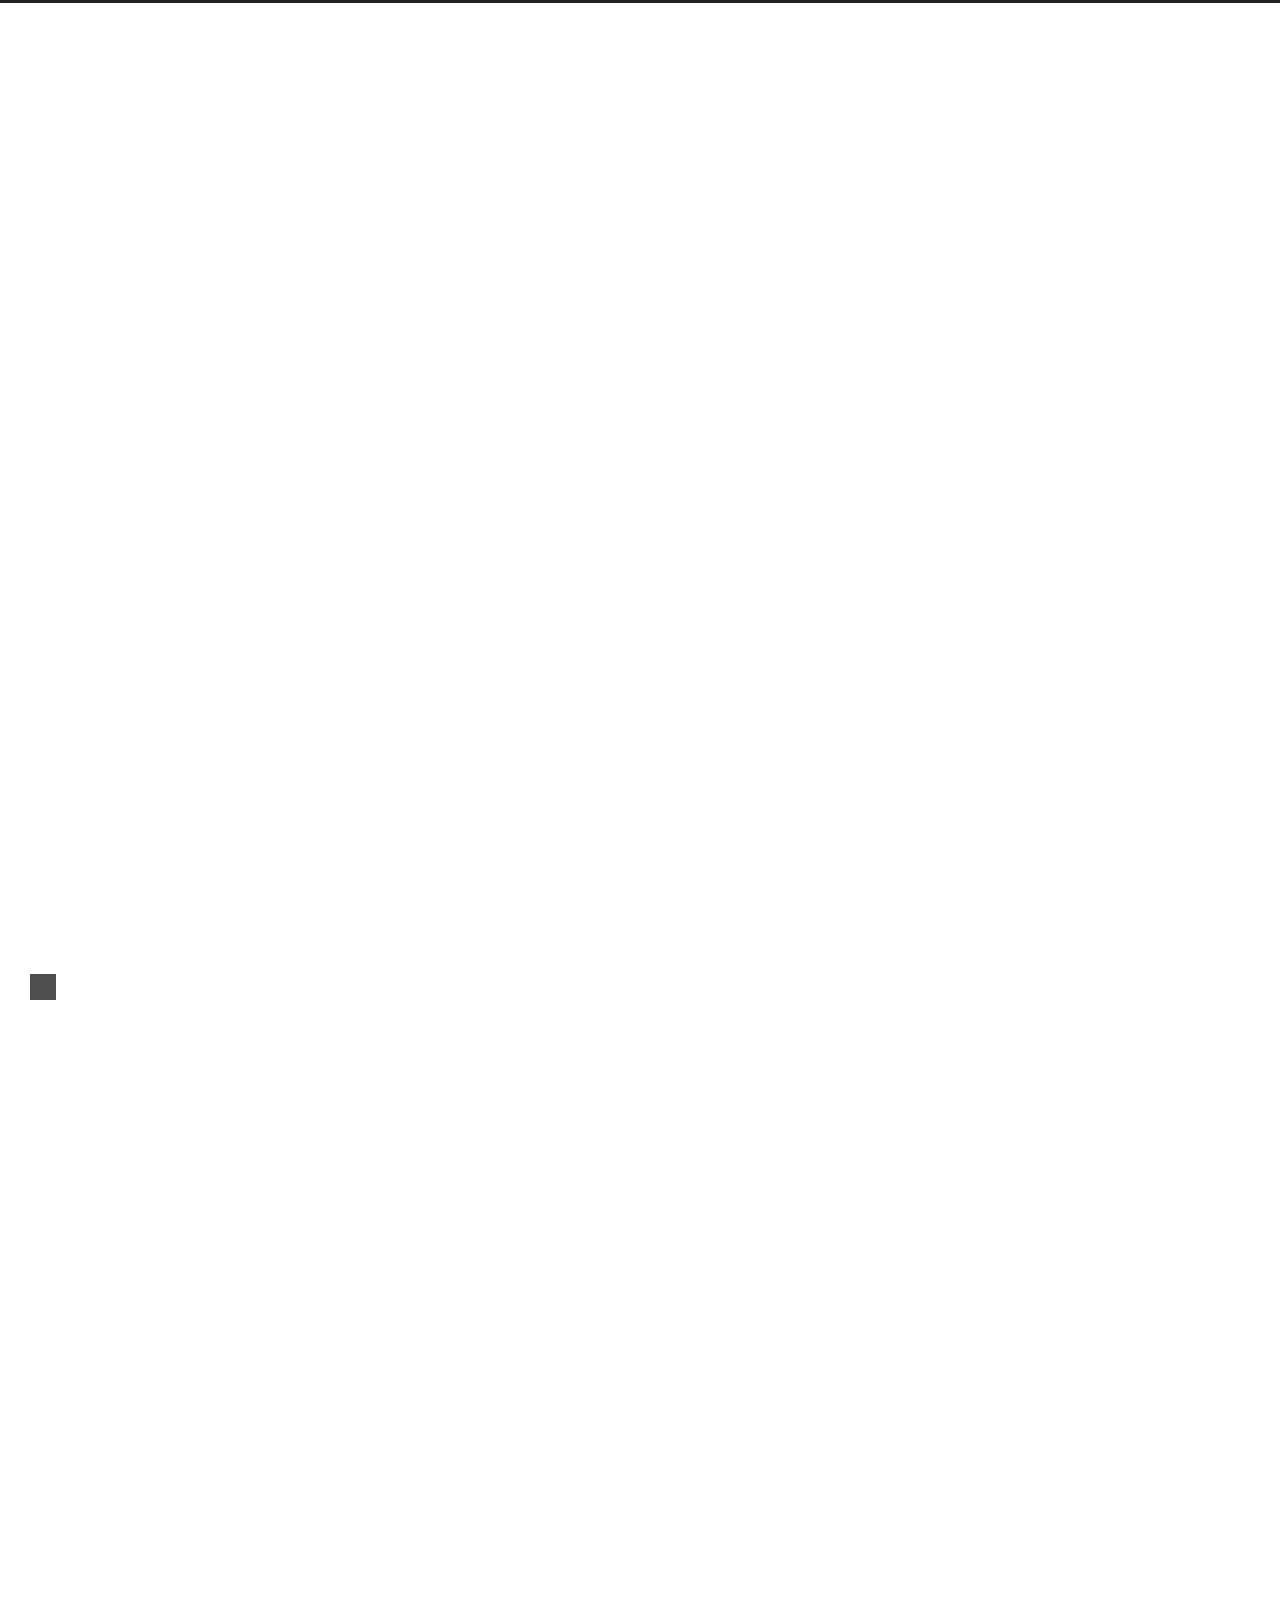
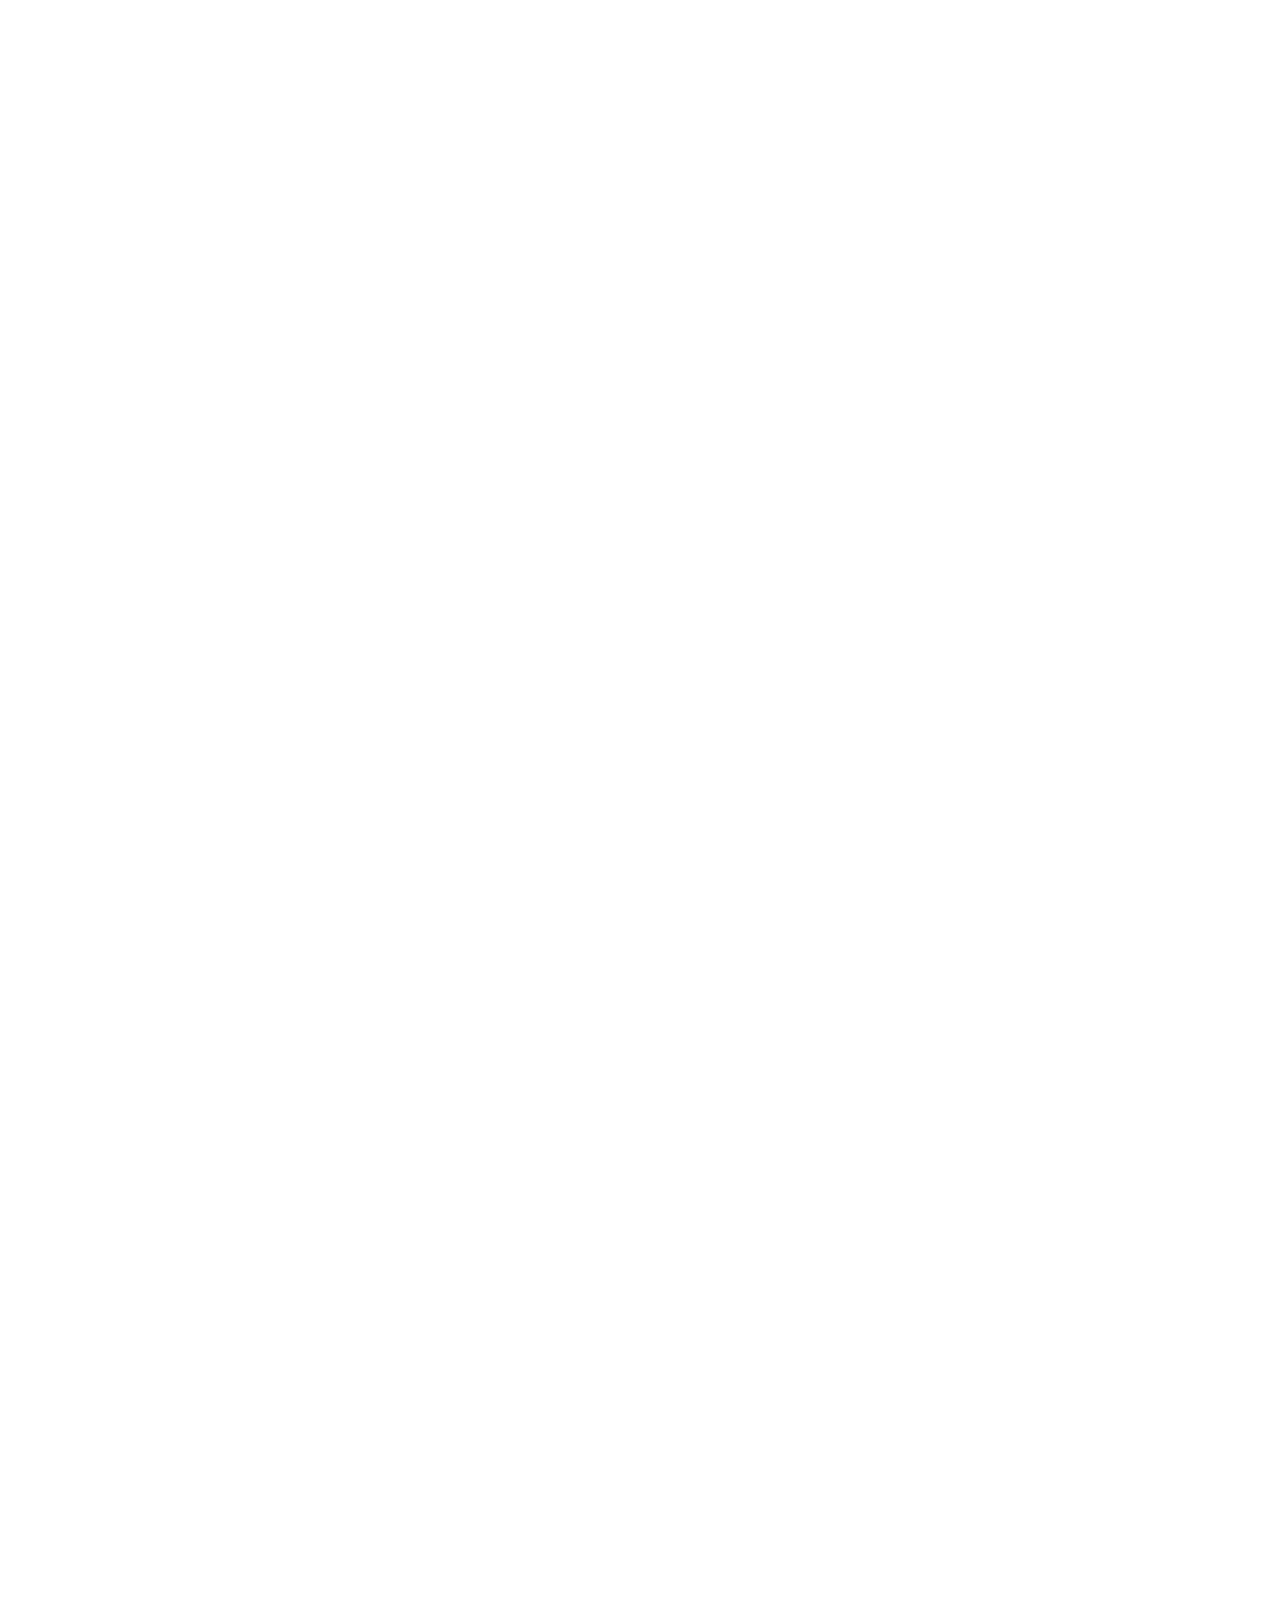
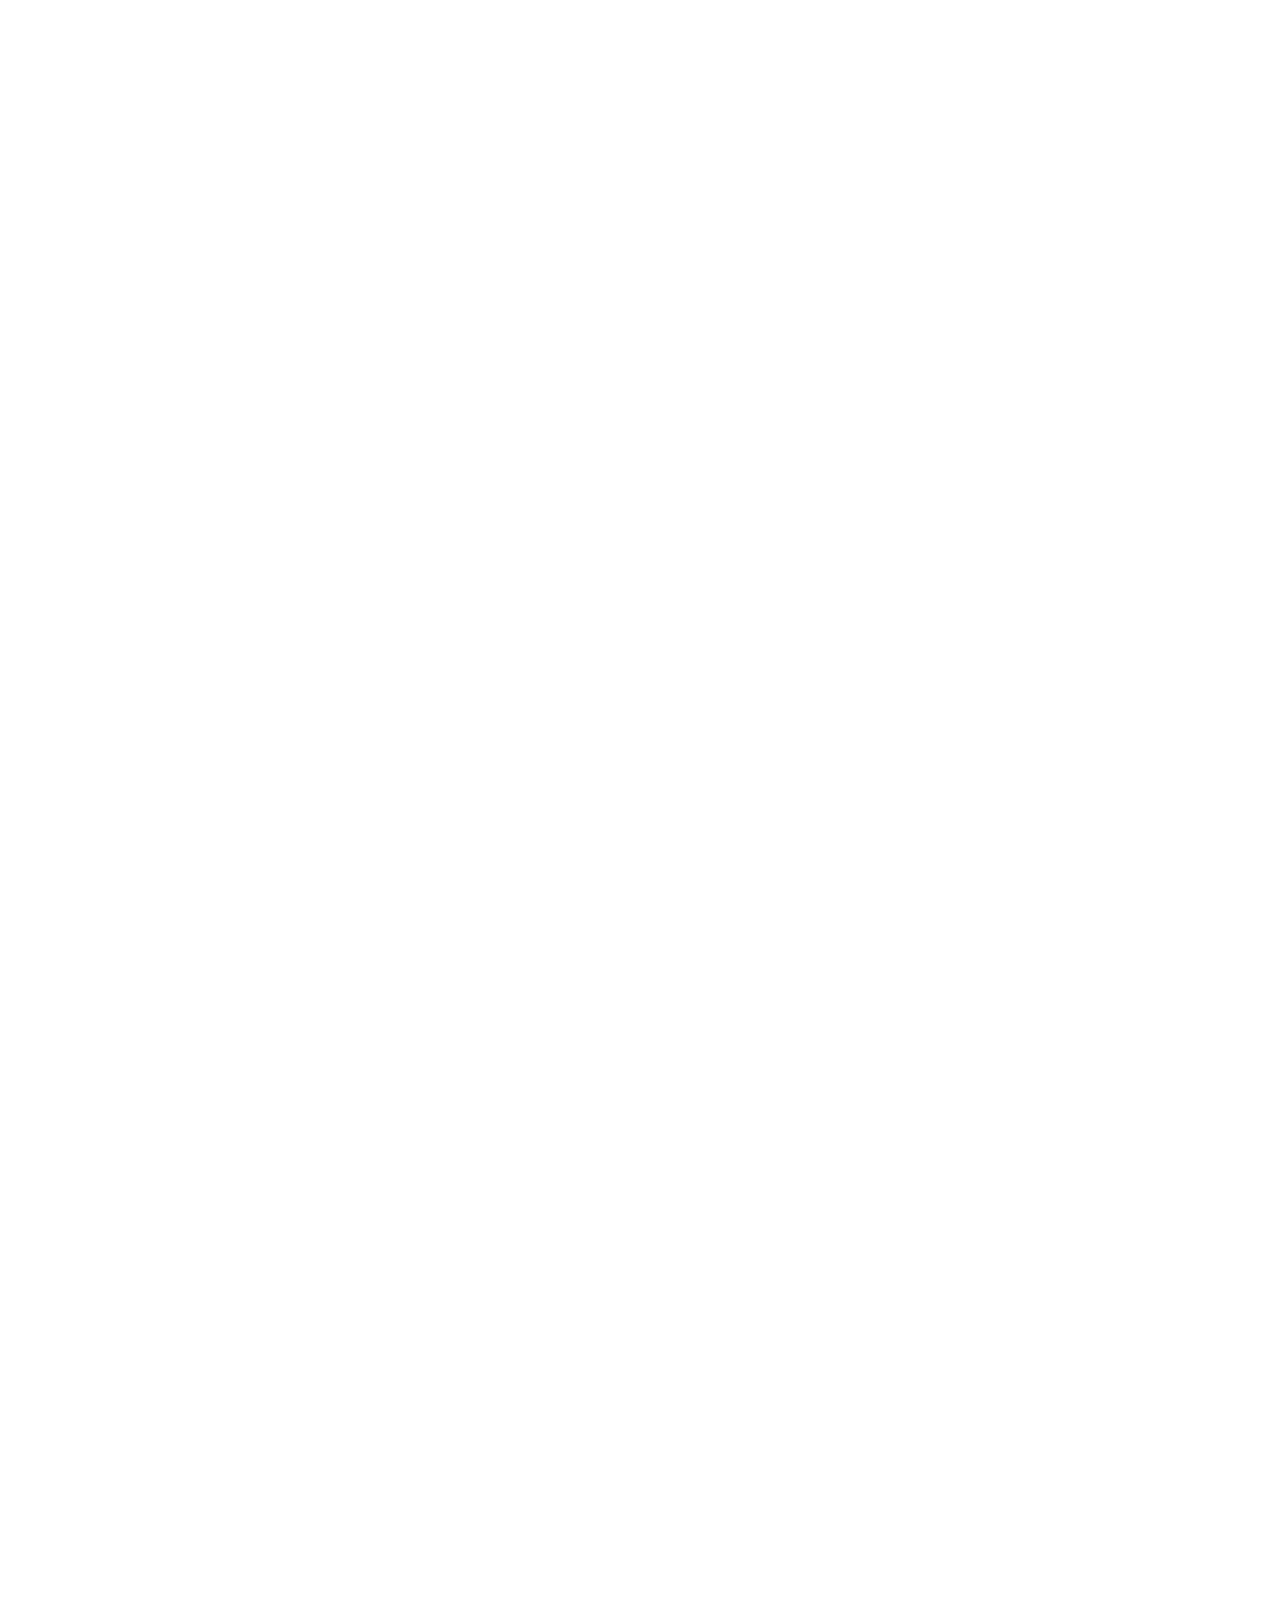
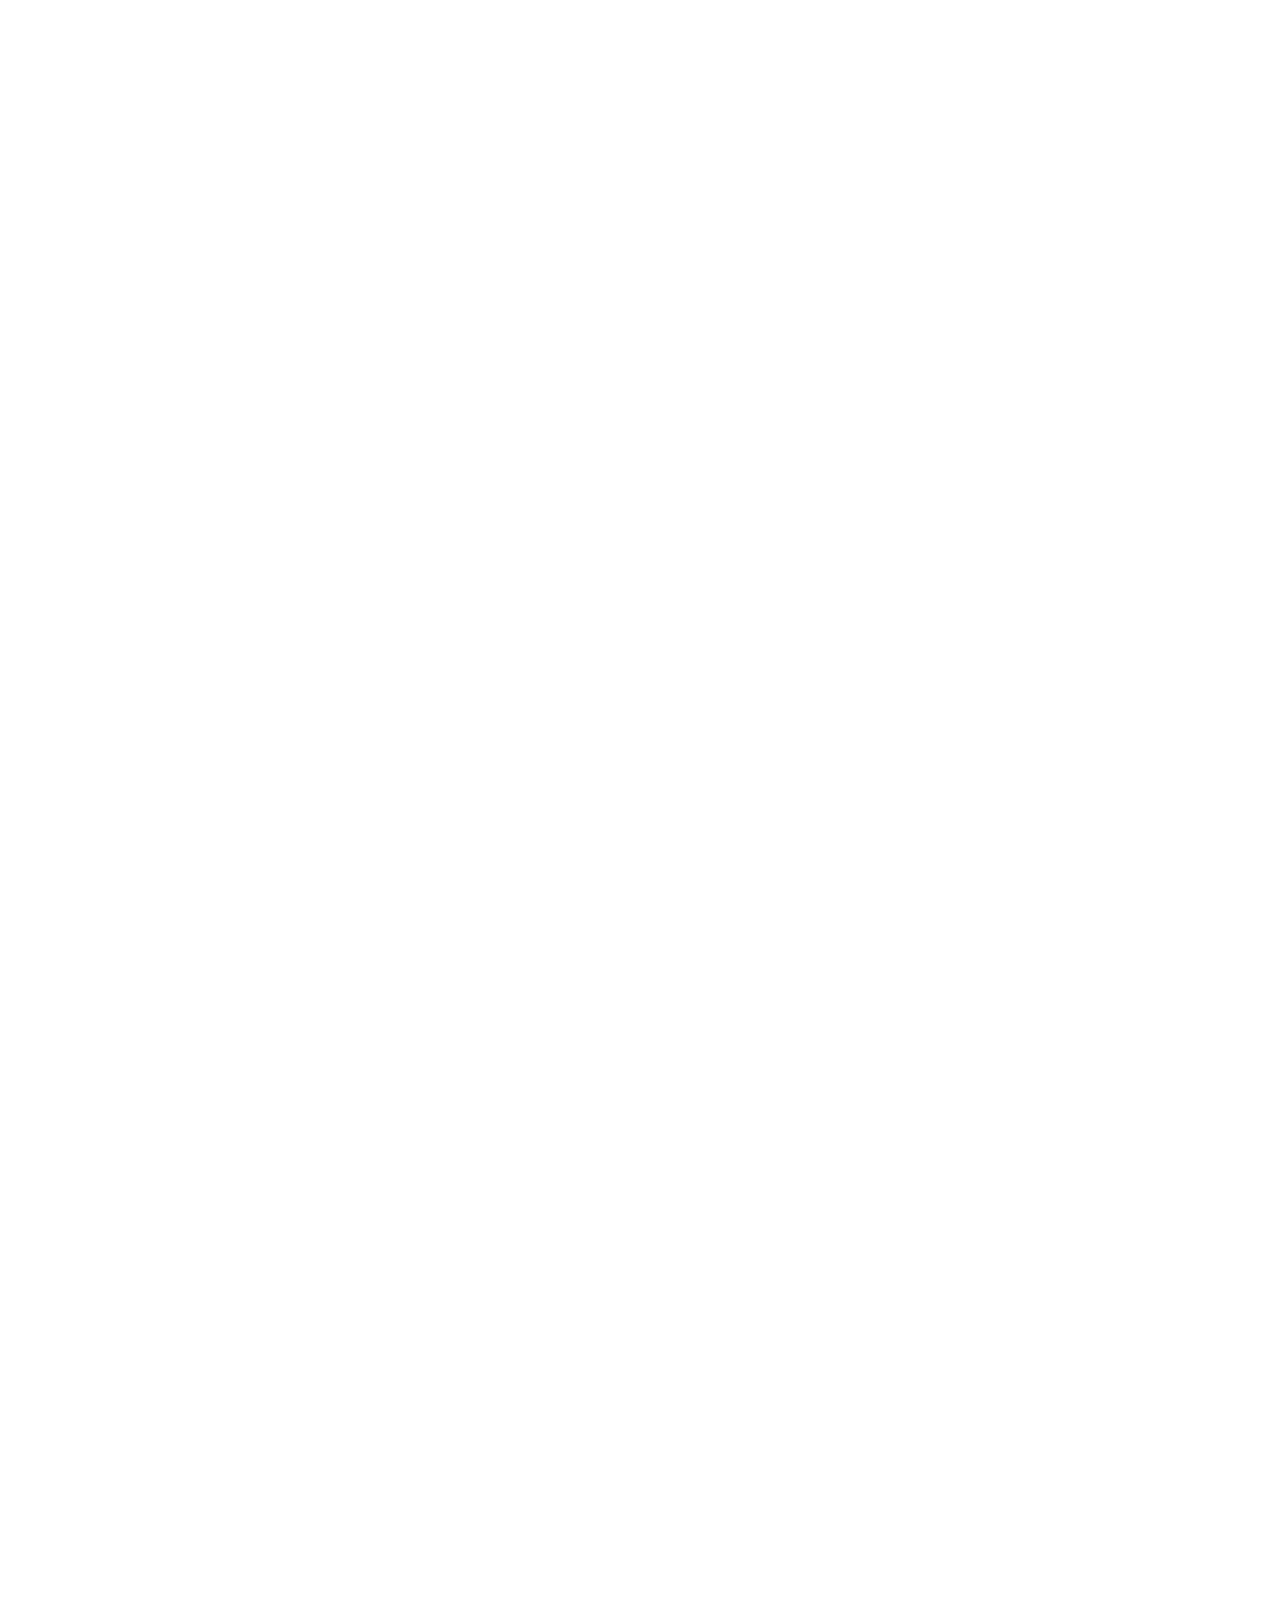
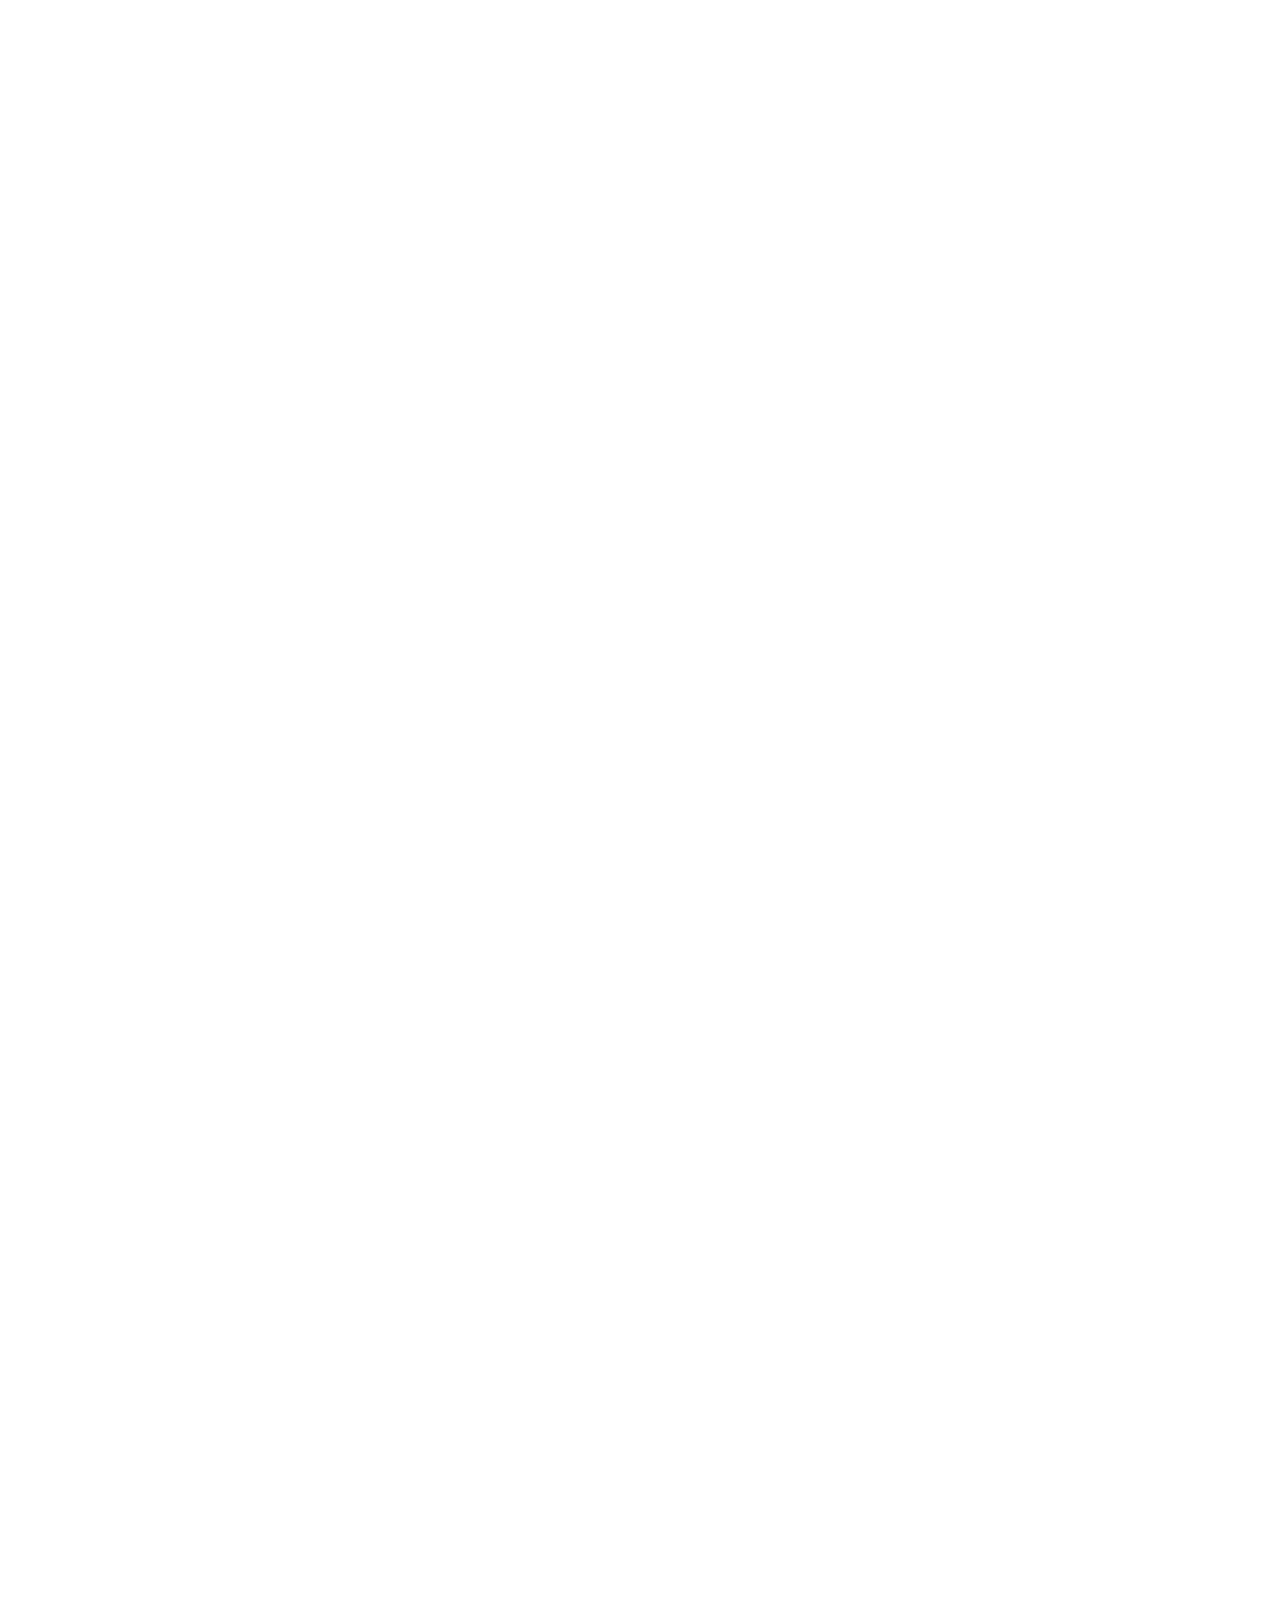
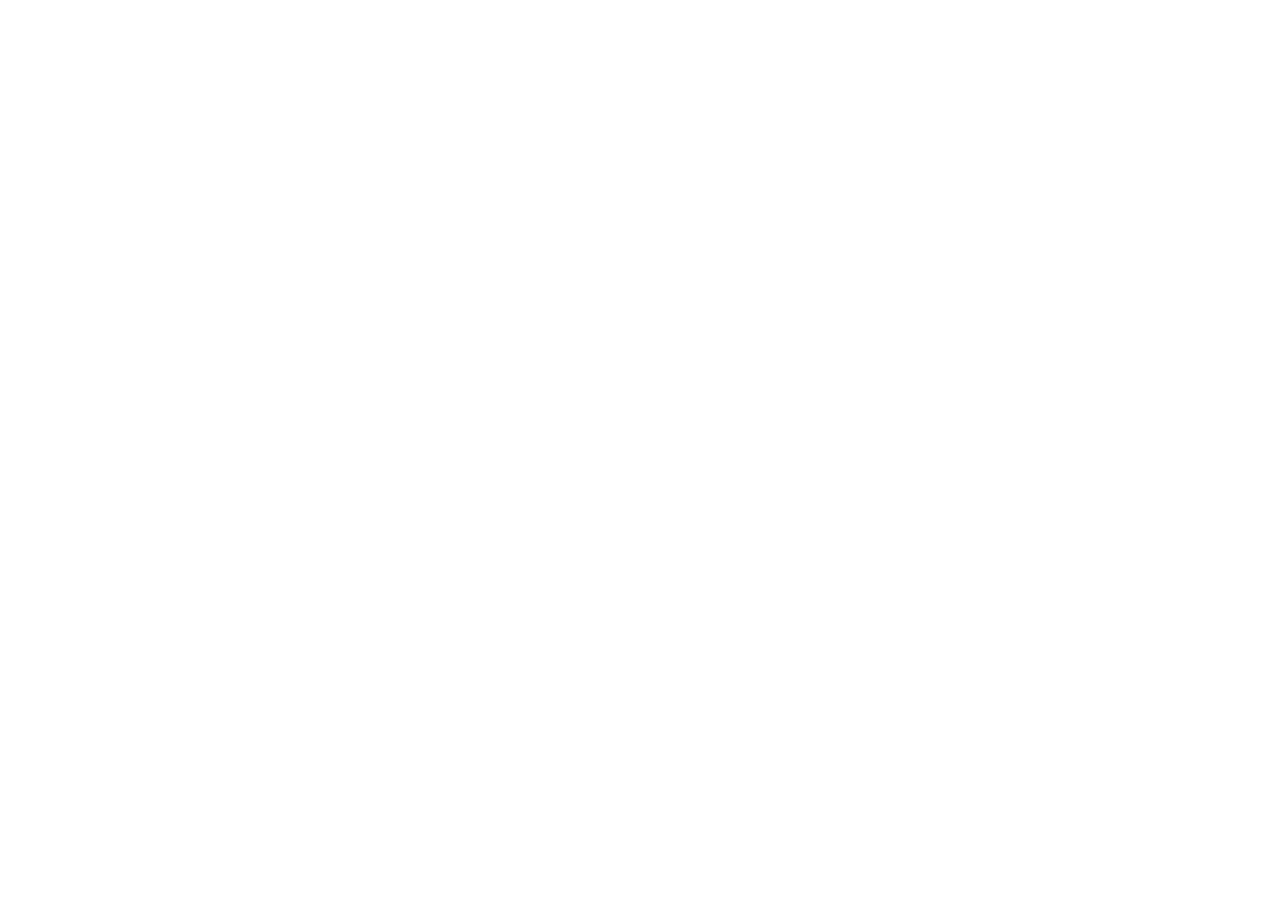
==== index.html @ 5ae8cd8f "Site updated: 2023-08-25 14:01:13" ====
<!DOCTYPE html>
<html lang="en">
<head>
  <meta charset="UTF-8">
<meta name="viewport" content="width=device-width">
<meta name="theme-color" content="#222"><meta name="generator" content="Hexo 6.3.0">

  <link rel="apple-touch-icon" sizes="180x180" href="/images/apple-touch-icon-next.png">
  <link rel="icon" type="image/png" sizes="32x32" href="/images/favicon-32x32-next.png">
  <link rel="icon" type="image/png" sizes="16x16" href="/images/favicon-16x16-next.png">
  <link rel="mask-icon" href="/images/logo.svg" color="#222">

<link rel="stylesheet" href="/css/main.css">



<link rel="stylesheet" href="https://cdnjs.cloudflare.com/ajax/libs/font-awesome/6.4.0/css/all.min.css" integrity="sha256-HtsXJanqjKTc8vVQjO4YMhiqFoXkfBsjBWcX91T1jr8=" crossorigin="anonymous">
  <link rel="stylesheet" href="https://cdnjs.cloudflare.com/ajax/libs/animate.css/3.1.1/animate.min.css" integrity="sha256-PR7ttpcvz8qrF57fur/yAx1qXMFJeJFiA6pSzWi0OIE=" crossorigin="anonymous">

<script class="next-config" data-name="main" type="application/json">{"hostname":"example.com","root":"/","images":"/images","scheme":"Gemini","darkmode":false,"version":"8.18.0","exturl":false,"sidebar":{"position":"left","Pisces | Gemini":240,"display":"always","padding":18,"offset":12},"copycode":{"enable":false,"style":null},"fold":{"enable":false,"height":500},"bookmark":{"enable":false,"color":"#222","save":"auto"},"mediumzoom":false,"lazyload":false,"pangu":false,"comments":{"style":"tabs","active":null,"storage":true,"lazyload":false,"nav":null},"stickytabs":false,"motion":{"enable":true,"async":false,"transition":{"menu_item":"fadeInDown","post_block":"fadeIn","post_header":"fadeInDown","post_body":"fadeInDown","coll_header":"fadeInLeft","sidebar":"fadeInUp"}},"prism":false,"i18n":{"placeholder":"Searching...","empty":"We didn't find any results for the search: ${query}","hits_time":"${hits} results found in ${time} ms","hits":"${hits} results found"}}</script><script src="/js/config.js"></script>

    <meta property="og:type" content="website">
<meta property="og:title" content="Hexo">
<meta property="og:url" content="http://example.com/index.html">
<meta property="og:site_name" content="Hexo">
<meta property="og:locale" content="en_US">
<meta property="article:author" content="John Doe">
<meta name="twitter:card" content="summary">


<link rel="canonical" href="http://example.com/">



<script class="next-config" data-name="page" type="application/json">{"sidebar":"","isHome":true,"isPost":false,"lang":"en","comments":"","permalink":"","path":"index.html","title":""}</script>

<script class="next-config" data-name="calendar" type="application/json">""</script>
<title>Hexo</title>
  








  <noscript>
    <link rel="stylesheet" href="/css/noscript.css">
  </noscript>
</head>

<body itemscope itemtype="http://schema.org/WebPage" class="use-motion">
  <div class="headband"></div>

  <main class="main">
    <div class="column">
      <header class="header" itemscope itemtype="http://schema.org/WPHeader"><div class="site-brand-container">
  <div class="site-nav-toggle">
    <div class="toggle" aria-label="Toggle navigation bar" role="button">
        <span class="toggle-line"></span>
        <span class="toggle-line"></span>
        <span class="toggle-line"></span>
    </div>
  </div>

  <div class="site-meta">

    <a href="/" class="brand" rel="start">
      <i class="logo-line"></i>
      <h1 class="site-title">Hexo</h1>
      <i class="logo-line"></i>
    </a>
  </div>

  <div class="site-nav-right">
    <div class="toggle popup-trigger" aria-label="Search" role="button">
    </div>
  </div>
</div>



<nav class="site-nav">
  <ul class="main-menu menu"><li class="menu-item menu-item-home"><a href="/" rel="section"><i class="fa fa-home fa-fw"></i>Home</a></li><li class="menu-item menu-item-about"><a href="/about/" rel="section"><i class="fa fa-user fa-fw"></i>About</a></li><li class="menu-item menu-item-tags"><a href="/tags/" rel="section"><i class="fa fa-tags fa-fw"></i>Tags<span class="badge">0</span></a></li><li class="menu-item menu-item-categories"><a href="/categories/" rel="section"><i class="fa fa-th fa-fw"></i>Categories<span class="badge">0</span></a></li><li class="menu-item menu-item-archives"><a href="/archives/" rel="section"><i class="fa fa-archive fa-fw"></i>Archives<span class="badge">3</span></a></li><li class="menu-item menu-item-schedule"><a href="/schedule/" rel="section"><i class="fa fa-calendar fa-fw"></i>Schedule</a></li><li class="menu-item menu-item-sitemap"><a href="/sitemap.xml" rel="section"><i class="fa fa-sitemap fa-fw"></i>Sitemap</a></li>
  </ul>
</nav>




</header>
        
  
  <aside class="sidebar">

    <div class="sidebar-inner sidebar-overview-active">
      <ul class="sidebar-nav">
        <li class="sidebar-nav-toc">
          Table of Contents
        </li>
        <li class="sidebar-nav-overview">
          Overview
        </li>
      </ul>

      <div class="sidebar-panel-container">
        <!--noindex-->
        <div class="post-toc-wrap sidebar-panel">
        </div>
        <!--/noindex-->

        <div class="site-overview-wrap sidebar-panel">
          <div class="site-author animated" itemprop="author" itemscope itemtype="http://schema.org/Person">
  <p class="site-author-name" itemprop="name">John Doe</p>
  <div class="site-description" itemprop="description"></div>
</div>
<div class="site-state-wrap animated">
  <nav class="site-state">
      <div class="site-state-item site-state-posts">
        <a href="/archives/">
          <span class="site-state-item-count">3</span>
          <span class="site-state-item-name">posts</span>
        </a>
      </div>
  </nav>
</div>

        </div>
      </div>
    </div>

    
  </aside>


    </div>

    <div class="main-inner index posts-expand">

    


<div class="post-block">
  
  

  <article itemscope itemtype="http://schema.org/Article" class="post-content" lang="">
    <link itemprop="mainEntityOfPage" href="http://example.com/2023/08/24/AlphaStar/">

    <span hidden itemprop="author" itemscope itemtype="http://schema.org/Person">
      <meta itemprop="image" content="/images/avatar.gif">
      <meta itemprop="name" content="John Doe">
    </span>

    <span hidden itemprop="publisher" itemscope itemtype="http://schema.org/Organization">
      <meta itemprop="name" content="Hexo">
      <meta itemprop="description" content="">
    </span>

    <span hidden itemprop="post" itemscope itemtype="http://schema.org/CreativeWork">
      <meta itemprop="name" content="undefined | Hexo">
      <meta itemprop="description" content="">
    </span>
      <header class="post-header">
        <h2 class="post-title" itemprop="name headline">
          <a href="/2023/08/24/AlphaStar/" class="post-title-link" itemprop="url">AlphaStar 浅析</a>
        </h2>

        <div class="post-meta-container">
          <div class="post-meta">
    <span class="post-meta-item">
      <span class="post-meta-item-icon">
        <i class="far fa-calendar"></i>
      </span>
      <span class="post-meta-item-text">Posted on</span>

      <time title="Created: 2023-08-24 10:48:58" itemprop="dateCreated datePublished" datetime="2023-08-24T10:48:58+08:00">2023-08-24</time>
    </span>
    <span class="post-meta-item">
      <span class="post-meta-item-icon">
        <i class="far fa-calendar-check"></i>
      </span>
      <span class="post-meta-item-text">Edited on</span>
      <time title="Modified: 2023-08-25 13:13:31" itemprop="dateModified" datetime="2023-08-25T13:13:31+08:00">2023-08-25</time>
    </span>

  
</div>

        </div>
      </header>

    
    
    
    <div class="post-body" itemprop="articleBody">
          <p><img src="/./image/cover.png" alt="cover"></p>
<h1 id="AlphaStar-浅析"><a href="#AlphaStar-浅析" class="headerlink" title="AlphaStar 浅析"></a>AlphaStar 浅析</h1><h2 id="介绍"><a href="#介绍" class="headerlink" title="介绍"></a>介绍</h2><p>本文从alphastar项目学习以下内容：</p>
<ul>
<li>多源数据的融合</li>
<li>如何构建一个复杂muilti-head的神经网络</li>
<li>如何处理autogressive的问题</li>
</ul>
<p><em>本文参考：周博磊老师《强化学习纲要》中对AlphaStar的讲解，以及DeepMind的论文《AlphaStar: Mastering the Real-Time Strategy Game StarCraft II》。</em></p>
<h2 id="目录"><a href="#目录" class="headerlink" title="目录"></a>目录</h2><ul>
<li><a href="#1-alphastar%E7%8E%AF%E5%A2%83%E5%A4%84%E7%90%86">1. AlphaStar环境处理</a></li>
<li><a href="#2-alphastar%E8%AE%AD%E7%BB%83%E6%96%B9%E6%B3%95">2. AlphaStar训练方法</a></li>
<li><a href="#3-alphastar%E5%AE%9E%E9%AA%8C%E7%BB%93%E6%9E%9C">3. AlphaStar实验结果</a></li>
</ul>
<h2 id="1-AlphaStar环境处理"><a href="#1-AlphaStar环境处理" class="headerlink" title="1. AlphaStar环境处理"></a>1. AlphaStar环境处理</h2><h3 id="1-1-如何处理Starcraft中复杂的观察状态"><a href="#1-1-如何处理Starcraft中复杂的观察状态" class="headerlink" title="1.1 如何处理Starcraft中复杂的观察状态"></a>1.1 如何处理Starcraft中复杂的观察状态</h3><h4 id="1-1-1-观察分类"><a href="#1-1-1-观察分类" class="headerlink" title="1.1.1 观察分类"></a>1.1.1 观察分类</h4><ul>
<li>(列表)实体: Agent目前可以感知到实体.<br>以列表和向量(信息嵌入)的形式构建</li>
<li>(图像)地图: 地理信息<br>以多个二维矩阵的形式构建(20<em>176</em>200)</li>
<li>(向量)玩家数据: 玩家的信息.</li>
<li>(向量)全局标量信息:时间,相机位置.</li>
</ul>
<h4 id="1-1-2-动作构建-自回归的构建方式"><a href="#1-1-2-动作构建-自回归的构建方式" class="headerlink" title="1.1.2 动作构建(自回归的构建方式)"></a>1.1.2 动作构建(自回归的构建方式)</h4><p><img src="/./image/action.png" alt="action"></p>
<p>思路: 确定<strong>动作类型</strong>-&gt;确定<strong>动作目标</strong>-&gt;确定<strong>动作参数</strong></p>
<p>第一部分:动作类型<br>————动作类型，即下一次要进行的动作的类型是移动小兵、升级建筑还是移动小窗口的位置等。</p>
<p>第二部分:动作目标<br>————选中的单元，承接第一部分，例如我们要进行的动作类型是移动小兵，那么我们就应该选择具体移动哪一个小兵。<br>————目标，承接第二部分，我们移动小兵A后，是要去地图的某一个位置还是去攻击对手的哪一个目标等，即选择目的地或攻击的对象。</p>
<p>第三部分:动作参数<br>————执行动作的队列，即是否立即执行动作，对于小兵A，是到达目的地后直接进行攻击还是原地待命。<br>————是否重复，如果需要小兵A持续攻击，那么就不需要再通过网络计算得到下一个动作，直接重复上一个动作即可。<br>————延时，即等候多久后再接收网络的输入，可以理解为一个操作的延迟。</p>
<h3 id="1-2-复杂的神经网络结构"><a href="#1-2-复杂的神经网络结构" class="headerlink" title="1.2 复杂的神经网络结构"></a>1.2 复杂的神经网络结构</h3><p><em><strong>利用Transformer和ResNet融合变长向量和minmap多模态信息</strong></em><br><em><strong>利用多头机制将action的各个环节串起来Autogressive</strong></em></p>
<h4 id="1-2-1-网络输出-信息编码"><a href="#1-2-1-网络输出-信息编码" class="headerlink" title="1.2.1 网络输出(信息编码)"></a>1.2.1 网络输出(信息编码)</h4><p><img src="/./image/input.png" alt="input"><br>将状态观察中不同的数据通过不同类型的神经网络进行处理</p>
<p>值得注意的: 对于 <em><strong>实体</strong></em> 的处理</p>
<ul>
<li>变长 <strong>列表和向量</strong> 嵌套的形式用Transformer进行处理成等长的向量</li>
</ul>
<h4 id="1-2-2-核心网络"><a href="#1-2-2-核心网络" class="headerlink" title="1.2.2 核心网络"></a>1.2.2 核心网络</h4><p><img src="/./image/core.png" alt="core"><br>并且将该输出分别送入价值网络（value network）、残差多层感知机（residual MLP）以及动作类型的后续的多层感知机中。</p>
<h4 id="1-2-3-网络输出"><a href="#1-2-3-网络输出" class="headerlink" title="1.2.3 网络输出"></a>1.2.3 网络输出</h4><p><img src="/./image/output.png" alt="output"></p>
<p>值得注意的:point_network的作用是</p>
<ul>
<li>在当前可以选择的实体中选择一个可以作为动作承接者的实体作为目标.</li>
</ul>
<h2 id="2-AlphaStar训练方法"><a href="#2-AlphaStar训练方法" class="headerlink" title="2. AlphaStar训练方法"></a>2. AlphaStar训练方法</h2><h3 id="2-1-有监督学习"><a href="#2-1-有监督学习" class="headerlink" title="2.1 有监督学习"></a>2.1 有监督学习</h3><p><em><strong>网络初始化问题</strong></em></p>
<p>如何做:1.解码人类对局. 2.输入观察网络得到概率分布. 3.计算智能体和人类选择之间的差距以优化网络</p>
<p>值得注意的:</p>
<ul>
<li><p>如何计算人类和智能体的选择差距?</p>
<p>  分类计算 如果是Action type&#x3D;&gt;交叉熵损失函数,<br>  如果是target location &#x3D;&gt;MSE损失函数</p>
</li>
<li><p>假设当前head的输入是人类的选择</p>
</li>
</ul>
<h3 id="2-2-强化学习"><a href="#2-2-强化学习" class="headerlink" title="2.2 强化学习"></a>2.2 强化学习</h3><p><em><strong>从奖励中学习潜在能力</strong></em></p>
<p>需要解决的问题:</p>
<pre><code>1)off-policy: [IMPALA结构] **优化网络结构的learner** 和 **与环境交互的actor** 分离
2)动作空间和奖励函数的反馈解耦合
3)价值函数的拟合,根据不同的对手拟合策略不同
</code></pre>
<p>如何解决:</p>
<pre><code>1)Actor-Critic结构:
    ac算法通过**重要性采样**方法解决学习的策略和采集到数据中的策略的不一致性问题
    ![sample](image/sample.png)
    通过引入V-trace,限制重要性采样之前策略比值(梯度)过大问题
    ![vtrace](image/vtrace.png)

2)UPGO算法:
**将未来的乐观信息加入Advantage中**.
    解决优势估算的问题
    原始优势计算:
    ![advan](image/advan.png)
    upgo优势计算:
    ![upgo](image/upgo.png)

3)TD(λ)算法:
    ***价值函数是策略上向未来考虑多少***
    解决价值函数的拟合问题
    ![td](image/td.png)
</code></pre>
<p>AlphaStar将我方和对方的观察同时输入价值网络，同时学习对手的收益和己方的收益。</p>
<pre><code>***思考***：
a.价值网络输入的是状态，因此可以不是单个智能体的观察
b.价值网络用于计算优势更新策略，并不在实战中应用。
c.价值网络输出的是一个策略在某状态下的预期收益。
同时学习己方和对方的预期收益对策略优化而言数据利用率是翻倍的
</code></pre>
<h3 id="2-3-模仿学习"><a href="#2-3-模仿学习" class="headerlink" title="2.3 模仿学习"></a>2.3 模仿学习</h3><p><em><strong>配合强化学习,模仿人类</strong></em></p>
<ul>
<li><p>如何进行模仿学习</p>
<ol>
<li>监督学习初始化神经网络</li>
<li>人类统计量Z计算<strong>伪</strong>奖励函数</li>
<li>监督学习loss和强化学习的loss同时指导智能体</li>
</ol>
</li>
<li><p>人类统计量Z：<br>使用汉明距离统计人类和智能体的选择差距<br><img src="/image/Z.png" alt="Z"><br><img src="/image/ED.png" alt="ED"></p>
</li>
</ul>
<p>每一个伪奖励函数，都有各自独立的价值网络和loss函数。</p>
<h3 id="2-4-多智能体和自学习"><a href="#2-4-多智能体和自学习" class="headerlink" title="2.4 多智能体和自学习"></a>2.4 多智能体和自学习</h3><p><em><strong>超越人类表现</strong></em></p>
<p><strong>另一个核心问题</strong>:挑选对手<br>训练过程中，每隔一段时间给自己存档得到一个智能体种群。随机均匀的从种群中抽出智能体作为对手。</p>
<h4 id="2-4-1-自学习"><a href="#2-4-1-自学习" class="headerlink" title="2.4.1 自学习"></a>2.4.1 自学习</h4><ul>
<li><p>自学习(Self-Play)<br>&#x3D;&#x3D;&gt;SP-策略循环问题的解决方案</p>
</li>
<li><p>虚拟自学习(Fictitious Self-Play)<br>&#x3D;&#x3D;&gt;FSP-对手太菜问题的解决方案</p>
</li>
<li><p>有优先级的虚拟自学习(Prioritized Fictitious Self-Play)</p>
<p>  1)按照胜利挑选对手（与高手对战）</p>
</li>
</ul>
<p><img src="/image/PFSP.png" alt="PFSP"><br>    2)不同智能体中的权重（多智能体部分）<br><img src="/image/f.png" alt="f"></p>
<h4 id="2-4-2-多智能体（联盟学习）（League-Training）"><a href="#2-4-2-多智能体（联盟学习）（League-Training）" class="headerlink" title="2.4.2 多智能体（联盟学习）（League Training）"></a>2.4.2 多智能体（联盟学习）（League Training）</h4><ul>
<li>PFSP:对手是一个种群，其中的智能体是当前智能体的祖先</li>
<li>这个对手池-称为“联盟”</li>
</ul>
<p>有三类智能体：<br>1)Main Agent：（3个每个种族1个）用于训练和比赛。</p>
<ul>
<li>对手：<ul>
<li>50% 从league中按照PFSP选择.</li>
<li>35% SP.</li>
<li>15% 与League Exploiter(if 我胜率&lt;30%&gt;)对战或是老的主智能体对战（if 我胜率&lt;70%）::f_hard(1-x)^p(p&#x3D;2).</li>
<li>存档频率和重置参数：2*10^9 time_steps; 永不重置。</li>
</ul>
</li>
</ul>
<p>2)League Exploiter：（6个每个种族2个）能打败所有智能体，发现全局性漏洞。</p>
<ul>
<li>对手：<ul>
<li>PFSP:全联盟对手对战</li>
<li>存档频率和重置参数：2*10^9 time_steps or 70% 胜率;<br>有25%在存档中重置成监督学习的初始参数.</li>
</ul>
</li>
</ul>
<p>3)Main Exploiter（3个每个种族1个）能打败主智能体，发现主智能体漏洞。</p>
<ul>
<li>对手：<ul>
<li>随机从三个主智能体中抽取-&gt;若胜率&gt;10%,则对战.若不能胜利则PFSP与老主智能体对战.f_var(x)&#x3D;x(1-x)</li>
<li>存档频率和重置参数：2*10^9 time_steps or 70% 胜率全胜3个主智能体;每次都重置成监督学习的初始参数.</li>
</ul>
</li>
</ul>
<h2 id="3-AlphaStar实验结果"><a href="#3-AlphaStar实验结果" class="headerlink" title="3. AlphaStar实验结果"></a>3. AlphaStar实验结果</h2><h3 id="结论"><a href="#结论" class="headerlink" title="结论"></a>结论</h3><ul>
<li>人类数据的利用:<em><strong>监督学习和KL散度优化最为明显</strong></em></li>
<li>价值函数:<em><strong>引入敌方观察信息巨大提升</strong></em></li>
</ul>

      
    </div>

    
    
    

    <footer class="post-footer">
        <div class="post-eof"></div>
      
    </footer>
  </article>
</div>




    


<div class="post-block">
  
  

  <article itemscope itemtype="http://schema.org/Article" class="post-content" lang="">
    <link itemprop="mainEntityOfPage" href="http://example.com/2023/08/24/test/">

    <span hidden itemprop="author" itemscope itemtype="http://schema.org/Person">
      <meta itemprop="image" content="/images/avatar.gif">
      <meta itemprop="name" content="John Doe">
    </span>

    <span hidden itemprop="publisher" itemscope itemtype="http://schema.org/Organization">
      <meta itemprop="name" content="Hexo">
      <meta itemprop="description" content="">
    </span>

    <span hidden itemprop="post" itemscope itemtype="http://schema.org/CreativeWork">
      <meta itemprop="name" content="undefined | Hexo">
      <meta itemprop="description" content="">
    </span>
      <header class="post-header">
        <h2 class="post-title" itemprop="name headline">
          <a href="/2023/08/24/test/" class="post-title-link" itemprop="url">test</a>
        </h2>

        <div class="post-meta-container">
          <div class="post-meta">
    <span class="post-meta-item">
      <span class="post-meta-item-icon">
        <i class="far fa-calendar"></i>
      </span>
      <span class="post-meta-item-text">Posted on</span>

      <time title="Created: 2023-08-24 10:40:22" itemprop="dateCreated datePublished" datetime="2023-08-24T10:40:22+08:00">2023-08-24</time>
    </span>

  
</div>

        </div>
      </header>

    
    
    
    <div class="post-body" itemprop="articleBody">
          
      
    </div>

    
    
    

    <footer class="post-footer">
        <div class="post-eof"></div>
      
    </footer>
  </article>
</div>




    


<div class="post-block">
  
  

  <article itemscope itemtype="http://schema.org/Article" class="post-content" lang="">
    <link itemprop="mainEntityOfPage" href="http://example.com/2023/08/13/hello-world/">

    <span hidden itemprop="author" itemscope itemtype="http://schema.org/Person">
      <meta itemprop="image" content="/images/avatar.gif">
      <meta itemprop="name" content="John Doe">
    </span>

    <span hidden itemprop="publisher" itemscope itemtype="http://schema.org/Organization">
      <meta itemprop="name" content="Hexo">
      <meta itemprop="description" content="">
    </span>

    <span hidden itemprop="post" itemscope itemtype="http://schema.org/CreativeWork">
      <meta itemprop="name" content="undefined | Hexo">
      <meta itemprop="description" content="">
    </span>
      <header class="post-header">
        <h2 class="post-title" itemprop="name headline">
          <a href="/2023/08/13/hello-world/" class="post-title-link" itemprop="url">Hello World</a>
        </h2>

        <div class="post-meta-container">
          <div class="post-meta">
    <span class="post-meta-item">
      <span class="post-meta-item-icon">
        <i class="far fa-calendar"></i>
      </span>
      <span class="post-meta-item-text">Posted on</span>
      

      <time title="Created: 2023-08-13 15:50:23 / Modified: 15:33:10" itemprop="dateCreated datePublished" datetime="2023-08-13T15:50:23+08:00">2023-08-13</time>
    </span>

  
</div>

        </div>
      </header>

    
    
    
    <div class="post-body" itemprop="articleBody">
          <p>Welcome to <a target="_blank" rel="noopener" href="https://hexo.io/">Hexo</a>! This is your very first post. Check <a target="_blank" rel="noopener" href="https://hexo.io/docs/">documentation</a> for more info. If you get any problems when using Hexo, you can find the answer in <a target="_blank" rel="noopener" href="https://hexo.io/docs/troubleshooting.html">troubleshooting</a> or you can ask me on <a target="_blank" rel="noopener" href="https://github.com/hexojs/hexo/issues">GitHub</a>.</p>
<h2 id="Quick-Start"><a href="#Quick-Start" class="headerlink" title="Quick Start"></a>Quick Start</h2><h3 id="Create-a-new-post"><a href="#Create-a-new-post" class="headerlink" title="Create a new post"></a>Create a new post</h3><figure class="highlight bash"><table><tr><td class="gutter"><pre><span class="line">1</span><br></pre></td><td class="code"><pre><span class="line">$ hexo new <span class="string">&quot;My New Post&quot;</span></span><br></pre></td></tr></table></figure>

<p>More info: <a target="_blank" rel="noopener" href="https://hexo.io/docs/writing.html">Writing</a></p>
<h3 id="Run-server"><a href="#Run-server" class="headerlink" title="Run server"></a>Run server</h3><figure class="highlight bash"><table><tr><td class="gutter"><pre><span class="line">1</span><br></pre></td><td class="code"><pre><span class="line">$ hexo server</span><br></pre></td></tr></table></figure>

<p>More info: <a target="_blank" rel="noopener" href="https://hexo.io/docs/server.html">Server</a></p>
<h3 id="Generate-static-files"><a href="#Generate-static-files" class="headerlink" title="Generate static files"></a>Generate static files</h3><figure class="highlight bash"><table><tr><td class="gutter"><pre><span class="line">1</span><br></pre></td><td class="code"><pre><span class="line">$ hexo generate</span><br></pre></td></tr></table></figure>

<p>More info: <a target="_blank" rel="noopener" href="https://hexo.io/docs/generating.html">Generating</a></p>
<h3 id="Deploy-to-remote-sites"><a href="#Deploy-to-remote-sites" class="headerlink" title="Deploy to remote sites"></a>Deploy to remote sites</h3><figure class="highlight bash"><table><tr><td class="gutter"><pre><span class="line">1</span><br></pre></td><td class="code"><pre><span class="line">$ hexo deploy</span><br></pre></td></tr></table></figure>

<p>More info: <a target="_blank" rel="noopener" href="https://hexo.io/docs/one-command-deployment.html">Deployment</a></p>

      
    </div>

    
    
    

    <footer class="post-footer">
        <div class="post-eof"></div>
      
    </footer>
  </article>
</div>





</div>
  </main>

  <footer class="footer">
    <div class="footer-inner">

  <div class="copyright">
    &copy; 
    <span itemprop="copyrightYear">2023</span>
    <span class="with-love">
      <i class="fa fa-heart"></i>
    </span>
    <span class="author" itemprop="copyrightHolder">John Doe</span>
  </div>
  <div class="powered-by">Powered by <a href="https://hexo.io/" rel="noopener" target="_blank">Hexo</a> & <a href="https://theme-next.js.org/" rel="noopener" target="_blank">NexT.Gemini</a>
  </div>

    </div>
  </footer>

  
  <div class="back-to-top" role="button" aria-label="Back to top">
    <i class="fa fa-arrow-up fa-lg"></i>
    <span>0%</span>
  </div>

<noscript>
  <div class="noscript-warning">Theme NexT works best with JavaScript enabled</div>
</noscript>


  
  <script src="https://cdnjs.cloudflare.com/ajax/libs/animejs/3.2.1/anime.min.js" integrity="sha256-XL2inqUJaslATFnHdJOi9GfQ60on8Wx1C2H8DYiN1xY=" crossorigin="anonymous"></script>
<script src="/js/comments.js"></script><script src="/js/utils.js"></script><script src="/js/motion.js"></script><script src="/js/next-boot.js"></script>

  






  





</body>
</html>
---- css/main.css ----
:root {
  --body-bg-color: #fff;
  --content-bg-color: #fff;
  --card-bg-color: #f5f5f5;
  --text-color: #555;
  --blockquote-color: #666;
  --link-color: #555;
  --link-hover-color: #222;
  --brand-color: #fff;
  --brand-hover-color: #fff;
  --table-row-odd-bg-color: #f9f9f9;
  --table-row-hover-bg-color: #f5f5f5;
  --menu-item-bg-color: #f5f5f5;
  --theme-color: #222;
  --btn-default-bg: #222;
  --btn-default-color: #fff;
  --btn-default-border-color: #222;
  --btn-default-hover-bg: #fff;
  --btn-default-hover-color: #222;
  --btn-default-hover-border-color: #222;
  --highlight-background: #f3f3f3;
  --highlight-foreground: #444;
  --highlight-gutter-background: #e1e1e1;
  --highlight-gutter-foreground: #555;
  color-scheme: light;
}
html {
  line-height: 1.15; /* 1 */
  -webkit-text-size-adjust: 100%; /* 2 */
}
body {
  margin: 0;
}
main {
  display: block;
}
h1 {
  font-size: 2em;
  margin: 0.67em 0;
}
hr {
  box-sizing: content-box; /* 1 */
  height: 0; /* 1 */
  overflow: visible; /* 2 */
}
pre {
  font-family: monospace, monospace; /* 1 */
  font-size: 1em; /* 2 */
}
a {
  background: transparent;
}
abbr[title] {
  border-bottom: none; /* 1 */
  text-decoration: underline; /* 2 */
  text-decoration: underline dotted; /* 2 */
}
b,
strong {
  font-weight: bolder;
}
code,
kbd,
samp {
  font-family: monospace, monospace; /* 1 */
  font-size: 1em; /* 2 */
}
small {
  font-size: 80%;
}
sub,
sup {
  font-size: 75%;
  line-height: 0;
  position: relative;
  vertical-align: baseline;
}
sub {
  bottom: -0.25em;
}
sup {
  top: -0.5em;
}
img {
  border-style: none;
}
button,
input,
optgroup,
select,
textarea {
  font-family: inherit; /* 1 */
  font-size: 100%; /* 1 */
  line-height: 1.15; /* 1 */
  margin: 0; /* 2 */
}
button,
input {
/* 1 */
  overflow: visible;
}
button,
select {
/* 1 */
  text-transform: none;
}
button,
[type='button'],
[type='reset'],
[type='submit'] {
  -webkit-appearance: button;
}
button::-moz-focus-inner,
[type='button']::-moz-focus-inner,
[type='reset']::-moz-focus-inner,
[type='submit']::-moz-focus-inner {
  border-style: none;
  padding: 0;
}
button:-moz-focusring,
[type='button']:-moz-focusring,
[type='reset']:-moz-focusring,
[type='submit']:-moz-focusring {
  outline: 1px dotted ButtonText;
}
fieldset {
  padding: 0.35em 0.75em 0.625em;
}
legend {
  box-sizing: border-box; /* 1 */
  color: inherit; /* 2 */
  display: table; /* 1 */
  max-width: 100%; /* 1 */
  padding: 0; /* 3 */
  white-space: normal; /* 1 */
}
progress {
  vertical-align: baseline;
}
textarea {
  overflow: auto;
}
[type='checkbox'],
[type='radio'] {
  box-sizing: border-box; /* 1 */
  padding: 0; /* 2 */
}
[type='number']::-webkit-inner-spin-button,
[type='number']::-webkit-outer-spin-button {
  height: auto;
}
[type='search'] {
  outline-offset: -2px; /* 2 */
  -webkit-appearance: textfield; /* 1 */
}
[type='search']::-webkit-search-decoration {
  -webkit-appearance: none;
}
::-webkit-file-upload-button {
  font: inherit; /* 2 */
  -webkit-appearance: button; /* 1 */
}
details {
  display: block;
}
summary {
  display: list-item;
}
template {
  display: none;
}
[hidden] {
  display: none;
}
::selection {
  background: #262a30;
  color: #eee;
}
html,
body {
  height: 100%;
}
body {
  background: var(--body-bg-color);
  box-sizing: border-box;
  color: var(--text-color);
  font-family: Lato, 'PingFang SC', 'Microsoft YaHei', sans-serif;
  font-size: 1em;
  line-height: 2;
  min-height: 100%;
  position: relative;
  transition: padding 0.2s ease-in-out;
}
h1,
h2,
h3,
h4,
h5,
h6 {
  font-family: Lato, 'PingFang SC', 'Microsoft YaHei', sans-serif;
  font-weight: bold;
  line-height: 1.5;
  margin: 30px 0 15px;
}
h1 {
  font-size: 1.5em;
}
h2 {
  font-size: 1.375em;
}
h3 {
  font-size: 1.25em;
}
h4 {
  font-size: 1.125em;
}
h5 {
  font-size: 1em;
}
h6 {
  font-size: 0.875em;
}
p {
  margin: 0 0 20px;
}
a {
  border-bottom: 1px solid #999;
  color: var(--link-color);
  cursor: pointer;
  outline: 0;
  text-decoration: none;
  overflow-wrap: break-word;
}
a:hover {
  border-bottom-color: var(--link-hover-color);
  color: var(--link-hover-color);
}
iframe,
img,
video,
embed {
  display: block;
  margin-left: auto;
  margin-right: auto;
  max-width: 100%;
}
hr {
  background-image: repeating-linear-gradient(-45deg, #ddd, #ddd 4px, transparent 4px, transparent 8px);
  border: 0;
  height: 3px;
  margin: 40px 0;
}
blockquote {
  border-left: 4px solid #ddd;
  color: var(--blockquote-color);
  margin: 0;
  padding: 0 15px;
}
blockquote cite::before {
  content: '-';
  padding: 0 5px;
}
dt {
  font-weight: bold;
}
dd {
  margin: 0;
  padding: 0;
}
.table-container {
  overflow: auto;
}
table {
  border-collapse: collapse;
  border-spacing: 0;
  font-size: 0.875em;
  margin: 0 0 20px;
  width: 100%;
}
tbody tr:nth-of-type(odd) {
  background: var(--table-row-odd-bg-color);
}
tbody tr:hover {
  background: var(--table-row-hover-bg-color);
}
caption,
th,
td {
  padding: 8px;
}
th,
td {
  border: 1px solid #ddd;
  border-bottom: 3px solid #ddd;
}
th {
  font-weight: 700;
  padding-bottom: 10px;
}
td {
  border-bottom-width: 1px;
}
.btn {
  background: var(--btn-default-bg);
  border: 2px solid var(--btn-default-border-color);
  border-radius: 0;
  color: var(--btn-default-color);
  display: inline-block;
  font-size: 0.875em;
  line-height: 2;
  padding: 0 20px;
  transition: background-color 0.2s ease-in-out;
}
.btn:hover {
  background: var(--btn-default-hover-bg);
  border-color: var(--btn-default-hover-border-color);
  color: var(--btn-default-hover-color);
}
.btn + .btn {
  margin: 0 0 8px 8px;
}
.btn .fa-fw {
  text-align: left;
  width: 1.285714285714286em;
}
.toggle {
  line-height: 0;
}
.toggle .toggle-line {
  background: #fff;
  display: block;
  height: 2px;
  left: 0;
  position: relative;
  top: 0;
  transition: all 0.4s;
  width: 100%;
}
.toggle .toggle-line:first-child {
  margin-top: 1px;
}
.toggle .toggle-line:not(:first-child) {
  margin-top: 4px;
}
.toggle.toggle-arrow :first-child {
  left: 50%;
  top: 2px;
  transform: rotate(45deg);
  width: 50%;
}
.toggle.toggle-arrow :last-child {
  left: 50%;
  top: -2px;
  transform: rotate(-45deg);
  width: 50%;
}
.toggle.toggle-close :nth-child(2) {
  opacity: 0;
}
.toggle.toggle-close :first-child {
  top: 6px;
  transform: rotate(45deg);
}
.toggle.toggle-close :last-child {
  top: -6px;
  transform: rotate(-45deg);
}
/*!
  Theme: Default
  Description: Original highlight.js style
  Author: (c) Ivan Sagalaev <maniac@softwaremaniacs.org>
  Maintainer: @highlightjs/core-team
  Website: https://highlightjs.org/
  License: see project LICENSE
  Touched: 2021
*/pre code.hljs{display:block;overflow-x:auto;padding:1em}code.hljs{padding:3px 5px}.hljs{background:#f3f3f3;color:#444}.hljs-comment{color:#697070}.hljs-punctuation,.hljs-tag{color:#444a}.hljs-tag .hljs-attr,.hljs-tag .hljs-name{color:#444}.hljs-attribute,.hljs-doctag,.hljs-keyword,.hljs-meta .hljs-keyword,.hljs-name,.hljs-selector-tag{font-weight:700}.hljs-deletion,.hljs-number,.hljs-quote,.hljs-selector-class,.hljs-selector-id,.hljs-string,.hljs-template-tag,.hljs-type{color:#800}.hljs-section,.hljs-title{color:#800;font-weight:700}.hljs-link,.hljs-operator,.hljs-regexp,.hljs-selector-attr,.hljs-selector-pseudo,.hljs-symbol,.hljs-template-variable,.hljs-variable{color:#ab5656}.hljs-literal{color:#695}.hljs-addition,.hljs-built_in,.hljs-bullet,.hljs-code{color:#397300}.hljs-meta{color:#1f7199}.hljs-meta .hljs-string{color:#38a}.hljs-emphasis{font-style:italic}.hljs-strong{font-weight:700}
code,
kbd,
figure.highlight,
pre {
  background: var(--highlight-background);
  color: var(--highlight-foreground);
}
figure.highlight,
pre {
  line-height: 1.6;
  margin: 0 auto 20px;
}
figure.highlight figcaption,
pre .caption,
pre figcaption {
  background: var(--highlight-gutter-background);
  color: var(--highlight-foreground);
  display: flow-root;
  font-size: 0.875em;
  line-height: 1.2;
  padding: 0.5em;
}
figure.highlight figcaption a,
pre .caption a,
pre figcaption a {
  color: var(--highlight-foreground);
  float: right;
}
figure.highlight figcaption a:hover,
pre .caption a:hover,
pre figcaption a:hover {
  border-bottom-color: var(--highlight-foreground);
}
pre,
code {
  font-family: consolas, Menlo, monospace, 'PingFang SC', 'Microsoft YaHei';
}
code {
  border-radius: 3px;
  font-size: 0.875em;
  padding: 2px 4px;
  overflow-wrap: break-word;
}
kbd {
  border: 2px solid #ccc;
  border-radius: 0.2em;
  box-shadow: 0.1em 0.1em 0.2em rgba(0,0,0,0.1);
  font-family: inherit;
  padding: 0.1em 0.3em;
  white-space: nowrap;
}
figure.highlight {
  overflow: auto;
  position: relative;
}
figure.highlight pre {
  border: 0;
  margin: 0;
  padding: 10px 0;
}
figure.highlight table {
  border: 0;
  margin: 0;
  width: auto;
}
figure.highlight td {
  border: 0;
  padding: 0;
}
figure.highlight .gutter {
  -moz-user-select: none;
  -ms-user-select: none;
  -webkit-user-select: none;
  user-select: none;
}
figure.highlight .gutter pre {
  background: var(--highlight-gutter-background);
  color: var(--highlight-gutter-foreground);
  padding-left: 10px;
  padding-right: 10px;
  text-align: right;
}
figure.highlight .code pre {
  padding-left: 10px;
  width: 100%;
}
figure.highlight .marked {
  background: rgba(0,0,0,0.3);
}
pre .caption,
pre figcaption {
  margin-bottom: 10px;
}
.gist table {
  width: auto;
}
.gist table td {
  border: 0;
}
pre {
  overflow: auto;
  padding: 10px;
}
pre code {
  background: none;
  padding: 0;
  text-shadow: none;
}
.blockquote-center {
  border-left: 0;
  margin: 40px 0;
  padding: 0;
  position: relative;
  text-align: center;
}
.blockquote-center::before,
.blockquote-center::after {
  left: 0;
  line-height: 1;
  opacity: 0.6;
  position: absolute;
  width: 100%;
}
.blockquote-center::before {
  border-top: 1px solid #ccc;
  text-align: left;
  top: -20px;
  content: '\f10d';
  font-family: 'Font Awesome 6 Free';
  font-weight: 900;
}
.blockquote-center::after {
  border-bottom: 1px solid #ccc;
  bottom: -20px;
  text-align: right;
  content: '\f10e';
  font-family: 'Font Awesome 6 Free';
  font-weight: 900;
}
.blockquote-center p,
.blockquote-center div {
  text-align: center;
}
.group-picture {
  margin-bottom: 20px;
}
.group-picture .group-picture-row {
  display: flex;
  gap: 3px;
  margin-bottom: 3px;
}
.group-picture .group-picture-column {
  flex: 1;
}
.group-picture .group-picture-column img {
  height: 100%;
  margin: 0;
  object-fit: cover;
  width: 100%;
}
.post-body .label {
  color: #555;
  padding: 0 2px;
}
.post-body .label.default {
  background: #f0f0f0;
}
.post-body .label.primary {
  background: #efe6f7;
}
.post-body .label.info {
  background: #e5f2f8;
}
.post-body .label.success {
  background: #e7f4e9;
}
.post-body .label.warning {
  background: #fcf6e1;
}
.post-body .label.danger {
  background: #fae8eb;
}
.post-body .link-grid {
  display: grid;
  grid-gap: 1.5rem;
  gap: 1.5rem;
  grid-template-columns: 1fr 1fr;
  margin-bottom: 20px;
  padding: 1rem;
}
@media (max-width: 767px) {
  .post-body .link-grid {
    grid-template-columns: 1fr;
  }
}
.post-body .link-grid .link-grid-container {
  border: solid #ddd;
  box-shadow: 1rem 1rem 0.5rem rgba(0,0,0,0.5);
  min-height: 5rem;
  min-width: 0;
  padding: 0.5rem;
  position: relative;
  transition: background 0.3s;
}
.post-body .link-grid .link-grid-container:hover {
  animation: next-shake 0.5s;
  background: var(--card-bg-color);
}
.post-body .link-grid .link-grid-container:active {
  box-shadow: 0.5rem 0.5rem 0.25rem rgba(0,0,0,0.5);
  transform: translate(0.2rem, 0.2rem);
}
.post-body .link-grid .link-grid-container .link-grid-image {
  border: 1px solid #ddd;
  border-radius: 50%;
  box-sizing: border-box;
  height: 5rem;
  padding: 3px;
  position: absolute;
  width: 5rem;
}
.post-body .link-grid .link-grid-container p {
  margin: 0 1rem 0 6rem;
}
.post-body .link-grid .link-grid-container p:first-of-type {
  font-size: 1.2em;
}
.post-body .link-grid .link-grid-container p:last-of-type {
  font-size: 0.8em;
  line-height: 1.3rem;
  opacity: 0.7;
}
.post-body .link-grid .link-grid-container a {
  border: 0;
  height: 100%;
  left: 0;
  position: absolute;
  top: 0;
  width: 100%;
}
@keyframes next-shake {
  0% {
    transform: translate(1pt, 1pt) rotate(0deg);
  }
  10% {
    transform: translate(-1pt, -2pt) rotate(-1deg);
  }
  20% {
    transform: translate(-3pt, 0pt) rotate(1deg);
  }
  30% {
    transform: translate(3pt, 2pt) rotate(0deg);
  }
  40% {
    transform: translate(1pt, -1pt) rotate(1deg);
  }
  50% {
    transform: translate(-1pt, 2pt) rotate(-1deg);
  }
  60% {
    transform: translate(-3pt, 1pt) rotate(0deg);
  }
  70% {
    transform: translate(3pt, 1pt) rotate(-1deg);
  }
  80% {
    transform: translate(-1pt, -1pt) rotate(1deg);
  }
  90% {
    transform: translate(1pt, 2pt) rotate(0deg);
  }
  100% {
    transform: translate(1pt, -2pt) rotate(-1deg);
  }
}
.post-body .note {
  border-radius: 3px;
  margin-bottom: 20px;
  padding: 1em;
  position: relative;
  border: 1px solid #eee;
  border-left-width: 5px;
}
.post-body .note summary {
  cursor: pointer;
  outline: 0;
}
.post-body .note summary p {
  display: inline;
}
.post-body .note h2,
.post-body .note h3,
.post-body .note h4,
.post-body .note h5,
.post-body .note h6 {
  border-bottom: initial;
  margin: 0;
  padding-top: 0;
}
.post-body .note :first-child {
  margin-top: 0;
}
.post-body .note :last-child {
  margin-bottom: 0;
}
.post-body .note.default {
  border-left-color: #777;
}
.post-body .note.default h2,
.post-body .note.default h3,
.post-body .note.default h4,
.post-body .note.default h5,
.post-body .note.default h6 {
  color: #777;
}
.post-body .note.primary {
  border-left-color: #6f42c1;
}
.post-body .note.primary h2,
.post-body .note.primary h3,
.post-body .note.primary h4,
.post-body .note.primary h5,
.post-body .note.primary h6 {
  color: #6f42c1;
}
.post-body .note.info {
  border-left-color: #428bca;
}
.post-body .note.info h2,
.post-body .note.info h3,
.post-body .note.info h4,
.post-body .note.info h5,
.post-body .note.info h6 {
  color: #428bca;
}
.post-body .note.success {
  border-left-color: #5cb85c;
}
.post-body .note.success h2,
.post-body .note.success h3,
.post-body .note.success h4,
.post-body .note.success h5,
.post-body .note.success h6 {
  color: #5cb85c;
}
.post-body .note.warning {
  border-left-color: #f0ad4e;
}
.post-body .note.warning h2,
.post-body .note.warning h3,
.post-body .note.warning h4,
.post-body .note.warning h5,
.post-body .note.warning h6 {
  color: #f0ad4e;
}
.post-body .note.danger {
  border-left-color: #d9534f;
}
.post-body .note.danger h2,
.post-body .note.danger h3,
.post-body .note.danger h4,
.post-body .note.danger h5,
.post-body .note.danger h6 {
  color: #d9534f;
}
.post-body .tabs {
  margin-bottom: 20px;
}
.post-body .tabs,
.tabs-comment {
  padding-top: 10px;
}
.post-body .tabs ul.nav-tabs,
.tabs-comment ul.nav-tabs {
  background: var(--body-bg-color);
  display: flex;
  display: flex;
  flex-wrap: wrap;
  justify-content: center;
  margin: 0;
  padding: 0;
  position: -webkit-sticky;
  position: sticky;
  top: 0;
  z-index: 5;
}
@media (max-width: 413px) {
  .post-body .tabs ul.nav-tabs,
  .tabs-comment ul.nav-tabs {
    display: block;
    margin-bottom: 5px;
  }
}
.post-body .tabs ul.nav-tabs li.tab,
.tabs-comment ul.nav-tabs li.tab {
  border-bottom: 1px solid #ddd;
  border-left: 1px solid transparent;
  border-right: 1px solid transparent;
  border-radius: 0 0 0 0;
  border-top: 3px solid transparent;
  flex-grow: 1;
  list-style-type: none;
}
@media (max-width: 413px) {
  .post-body .tabs ul.nav-tabs li.tab,
  .tabs-comment ul.nav-tabs li.tab {
    border-bottom: 1px solid transparent;
    border-left: 3px solid transparent;
    border-right: 1px solid transparent;
    border-top: 1px solid transparent;
  }
}
@media (max-width: 413px) {
  .post-body .tabs ul.nav-tabs li.tab,
  .tabs-comment ul.nav-tabs li.tab {
    border-radius: 0;
  }
}
.post-body .tabs ul.nav-tabs li.tab a,
.tabs-comment ul.nav-tabs li.tab a {
  border-bottom: initial;
  display: block;
  line-height: 1.8;
  padding: 0.25em 0.75em;
  text-align: center;
  transition: all 0.2s ease-out;
}
.post-body .tabs ul.nav-tabs li.tab a i[class^='fa'],
.tabs-comment ul.nav-tabs li.tab a i[class^='fa'] {
  width: 1.285714285714286em;
}
.post-body .tabs ul.nav-tabs li.tab.active,
.tabs-comment ul.nav-tabs li.tab.active {
  border-bottom-color: transparent;
  border-left-color: #ddd;
  border-right-color: #ddd;
  border-top-color: #fc6423;
}
@media (max-width: 413px) {
  .post-body .tabs ul.nav-tabs li.tab.active,
  .tabs-comment ul.nav-tabs li.tab.active {
    border-bottom-color: #ddd;
    border-left-color: #fc6423;
    border-right-color: #ddd;
    border-top-color: #ddd;
  }
}
.post-body .tabs ul.nav-tabs li.tab.active a,
.tabs-comment ul.nav-tabs li.tab.active a {
  cursor: default;
}
.post-body .tabs .tab-content,
.tabs-comment .tab-content {
  border: 1px solid #ddd;
  border-radius: 0 0 0 0;
  border-top-color: transparent;
}
@media (max-width: 413px) {
  .post-body .tabs .tab-content,
  .tabs-comment .tab-content {
    border-radius: 0;
    border-top-color: #ddd;
  }
}
.post-body .tabs .tab-content .tab-pane,
.tabs-comment .tab-content .tab-pane {
  padding: 20px 20px 0;
}
.post-body .tabs .tab-content .tab-pane:not(.active),
.tabs-comment .tab-content .tab-pane:not(.active) {
  display: none;
}
.pagination .prev,
.pagination .next,
.pagination .page-number,
.pagination .space {
  display: inline-block;
  margin: -1px 10px 0;
  padding: 0 10px;
}
@media (max-width: 767px) {
  .pagination .prev,
  .pagination .next,
  .pagination .page-number,
  .pagination .space {
    margin: 0 5px;
  }
}
.pagination .page-number.current {
  background: #ccc;
  border-color: #ccc;
  color: var(--content-bg-color);
}
.pagination {
  border-top: 1px solid #eee;
  margin: 120px 0 0;
  text-align: center;
}
.pagination .prev,
.pagination .next,
.pagination .page-number {
  border-bottom: 0;
  border-top: 1px solid #eee;
  transition: border-color 0.2s ease-in-out;
}
.pagination .prev:hover,
.pagination .next:hover,
.pagination .page-number:hover {
  border-top-color: var(--link-hover-color);
}
@media (max-width: 767px) {
  .pagination {
    border-top: 0;
  }
  .pagination .prev,
  .pagination .next,
  .pagination .page-number {
    border-bottom: 1px solid #eee;
    border-top: 0;
  }
  .pagination .prev:hover,
  .pagination .next:hover,
  .pagination .page-number:hover {
    border-bottom-color: var(--link-hover-color);
  }
}
.pagination .space {
  margin: 0;
  padding: 0;
}
.comments {
  margin-top: 60px;
  overflow: hidden;
}
.comment-button-group {
  display: flex;
  display: flex;
  flex-wrap: wrap;
  justify-content: center;
  justify-content: center;
  margin: 1em 0;
}
.comment-button-group .comment-button {
  margin: 0.1em 0.2em;
}
.comment-button-group .comment-button.active {
  background: var(--btn-default-hover-bg);
  border-color: var(--btn-default-hover-border-color);
  color: var(--btn-default-hover-color);
}
.comment-position {
  display: none;
}
.comment-position.active {
  display: block;
}
.tabs-comment {
  margin-top: 4em;
  padding-top: 0;
}
.tabs-comment .comments {
  margin-top: 0;
  padding-top: 0;
}
.headband {
  background: var(--theme-color);
  height: 3px;
}
@media (max-width: 991px) {
  .headband {
    display: none;
  }
}
.site-brand-container {
  display: flex;
  flex-shrink: 0;
  padding: 0 10px;
}
.use-motion .column,
.use-motion .site-brand-container .toggle {
  opacity: 0;
}
.site-meta {
  flex-grow: 1;
  text-align: center;
}
@media (max-width: 767px) {
  .site-meta {
    text-align: center;
  }
}
.custom-logo-image {
  margin-top: 20px;
}
@media (max-width: 991px) {
  .custom-logo-image {
    display: none;
  }
}
.brand {
  border-bottom: 0;
  color: var(--brand-color);
  display: inline-block;
  padding: 0 40px;
}
.brand:hover {
  color: var(--brand-hover-color);
}
.site-title {
  font-family: Lato, 'PingFang SC', 'Microsoft YaHei', sans-serif;
  font-size: 1.375em;
  font-weight: normal;
  line-height: 1.5;
  margin: 0;
}
.site-subtitle {
  color: #999;
  font-size: 0.8125em;
  margin: 10px 0;
}
.use-motion .site-title,
.use-motion .site-subtitle,
.use-motion .custom-logo-image {
  opacity: 0;
  position: relative;
  top: -10px;
}
.site-nav-toggle,
.site-nav-right {
  display: none;
}
@media (max-width: 767px) {
  .site-nav-toggle,
  .site-nav-right {
    display: flex;
    flex-direction: column;
    justify-content: center;
  }
}
.site-nav-toggle .toggle,
.site-nav-right .toggle {
  color: var(--text-color);
  padding: 10px;
  width: 22px;
}
.site-nav-toggle .toggle .toggle-line,
.site-nav-right .toggle .toggle-line {
  background: var(--text-color);
  border-radius: 1px;
}
@media (max-width: 767px) {
  .site-nav {
    --scroll-height: 0;
    height: 0;
    overflow: hidden;
    transition: 0.2s ease-in-out;
    transition-property: height, visibility;
    visibility: hidden;
  }
  body:not(.site-nav-on) .site-nav .animated {
    animation: none;
  }
  body.site-nav-on .site-nav {
    height: var(--scroll-height);
    visibility: unset;
  }
}
.menu {
  margin: 0;
  padding: 1em 0;
  text-align: center;
}
.menu-item {
  display: inline-block;
  list-style: none;
  margin: 0 10px;
}
@media (max-width: 767px) {
  .menu-item {
    display: block;
    margin-top: 10px;
  }
  .menu-item.menu-item-search {
    display: none;
  }
}
.menu-item a {
  border-bottom: 0;
  display: block;
  font-size: 0.8125em;
  transition: border-color 0.2s ease-in-out;
}
.menu-item a:hover,
.menu-item a.menu-item-active {
  background: var(--menu-item-bg-color);
}
.menu-item i[class^='fa'] {
  margin-right: 8px;
}
.menu-item .badge {
  display: inline-block;
  font-weight: bold;
  line-height: 1;
  margin-left: 0.35em;
  margin-top: 0.35em;
  text-align: center;
  white-space: nowrap;
}
@media (max-width: 767px) {
  .menu-item .badge {
    float: right;
    margin-left: 0;
  }
}
.use-motion .menu-item {
  visibility: hidden;
}
.sidebar-inner {
  color: #999;
  padding: 18px 10px;
  text-align: center;
  display: flex;
  flex-direction: column;
  justify-content: center;
}
.cc-license .cc-opacity {
  border-bottom: 0;
  opacity: 0.7;
}
.cc-license .cc-opacity:hover {
  opacity: 0.9;
}
.cc-license img {
  display: inline-block;
}
.site-author-image {
  border: 2px solid #333;
  max-width: 96px;
  padding: 2px;
}
.site-author-name {
  color: #f5f5f5;
  font-weight: normal;
  margin: 5px 0 0;
}
.site-description {
  color: #999;
  font-size: 1em;
  margin-top: 5px;
}
.links-of-author a {
  font-size: 0.8125em;
}
.links-of-author i[class^='fa'] {
  margin-right: 2px;
}
.sidebar .sidebar-button:not(:first-child) {
  margin-top: 15px;
}
.sidebar .sidebar-button button {
  background: transparent;
  color: #fc6423;
  cursor: pointer;
  line-height: 2;
  padding: 0 15px;
  border: 1px solid #fc6423;
  border-radius: 4px;
}
.sidebar .sidebar-button button:hover {
  background: #fc6423;
  color: #fff;
}
.sidebar .sidebar-button button i[class^='fa'] {
  margin-right: 5px;
}
.links-of-blogroll {
  font-size: 0.8125em;
}
.links-of-blogroll-title {
  font-size: 0.875em;
  font-weight: 600;
}
.links-of-blogroll-list {
  list-style: none;
  margin: 0;
  padding: 0;
}
.sidebar-nav {
  font-size: 0.875em;
  height: 0;
  margin: 0;
  overflow: hidden;
  padding-left: 0;
  pointer-events: none;
  transition: 0.2s ease-in-out;
  transition-property: height, visibility;
  visibility: hidden;
}
.sidebar-nav-active .sidebar-nav {
  height: calc(2em + 1px);
  pointer-events: unset;
  visibility: unset;
}
.sidebar-nav li {
  border-bottom: 1px solid transparent;
  color: #666;
  cursor: pointer;
  display: inline-block;
  transition: 0.2s ease-in-out;
  transition-property: border-bottom-color, color;
}
.sidebar-nav li.sidebar-nav-overview {
  margin-left: 10px;
}
.sidebar-nav li:hover {
  color: #f5f5f5;
}
.sidebar-toc-active .sidebar-nav-toc,
.sidebar-overview-active .sidebar-nav-overview {
  border-bottom-color: #87daff;
  color: #87daff;
  transition-delay: 0.2s;
}
.sidebar-toc-active .sidebar-nav-toc:hover,
.sidebar-overview-active .sidebar-nav-overview:hover {
  color: #87daff;
}
.sidebar-panel-container {
  align-items: start;
  display: grid;
  flex: 1;
  overflow-x: hidden;
  overflow-y: auto;
  padding-top: 0;
  transition: padding-top 0.2s ease-in-out;
}
.sidebar-nav-active .sidebar-panel-container {
  padding-top: 20px;
}
.sidebar-panel {
  animation: deactivate-sidebar-panel 0.2s ease-in-out;
  grid-area: 1/1;
  height: 0;
  opacity: 0;
  overflow: hidden;
  pointer-events: none;
  transform: translateY(0);
  transition: 0.2s ease-in-out;
  transition-delay: 0s;
  transition-property: opacity, transform, visibility;
  visibility: hidden;
}
.sidebar-nav-active .sidebar-panel,
.sidebar-overview-active .sidebar-panel.post-toc-wrap {
  transform: translateY(-20px);
}
.sidebar-overview-active:not(.sidebar-nav-active) .sidebar-panel.post-toc-wrap {
  transition-delay: 0s, 0.2s, 0s;
}
.sidebar-overview-active .sidebar-panel.site-overview-wrap,
.sidebar-toc-active .sidebar-panel.post-toc-wrap {
  animation-name: activate-sidebar-panel;
  height: auto;
  opacity: 1;
  pointer-events: unset;
  transform: translateY(0);
  transition-delay: 0.2s, 0.2s, 0s;
  visibility: unset;
}
.sidebar-panel.site-overview-wrap {
  display: flex;
  flex-direction: column;
  justify-content: center;
  gap: 10px;
  justify-content: flex-start;
}
@keyframes deactivate-sidebar-panel {
  from {
    height: var(--inactive-panel-height, 0);
  }
  to {
    height: var(--active-panel-height, 0);
  }
}
@keyframes activate-sidebar-panel {
  from {
    height: var(--inactive-panel-height, auto);
  }
  to {
    height: var(--active-panel-height, auto);
  }
}
.sidebar-toggle {
  bottom: 61px;
  height: 16px;
  padding: 5px;
  width: 16px;
  background: #222;
  cursor: pointer;
  opacity: 0.8;
  position: fixed;
  z-index: 30;
  left: 30px;
}
@media (max-width: 991px) {
  .sidebar-toggle {
    left: 20px;
  }
}
.sidebar-toggle:hover {
  opacity: 1;
}
@media (max-width: 991px) {
  .sidebar-toggle {
    opacity: 1;
  }
}
.sidebar-toggle:hover .toggle-line {
  background: #87daff;
}
@media (any-hover: hover) {
  body:not(.sidebar-active) .sidebar-toggle:hover :first-child {
    left: 50%;
    top: 2px;
    transform: rotate(45deg);
    width: 50%;
  }
  body:not(.sidebar-active) .sidebar-toggle:hover :last-child {
    left: 50%;
    top: -2px;
    transform: rotate(-45deg);
    width: 50%;
  }
}
.sidebar-active .sidebar-toggle :nth-child(2) {
  opacity: 0;
}
.sidebar-active .sidebar-toggle :first-child {
  top: 6px;
  transform: rotate(45deg);
}
.sidebar-active .sidebar-toggle :last-child {
  top: -6px;
  transform: rotate(-45deg);
}
.post-toc {
  font-size: 0.875em;
}
.post-toc ol {
  list-style: none;
  margin: 0;
  padding: 0 2px 0 10px;
  text-align: left;
}
.post-toc ol > :last-child {
  margin-bottom: 5px;
}
.post-toc ol > ol {
  padding-left: 0;
}
.post-toc ol a {
  transition: all 0.2s ease-in-out;
}
.post-toc .nav-item {
  line-height: 1.8;
  overflow: hidden;
  text-overflow: ellipsis;
  white-space: nowrap;
}
.post-toc .nav .nav-child {
  --height: 0;
  height: 0;
  opacity: 0;
  overflow: hidden;
  transition-property: height, opacity, visibility;
  transition: 0.2s ease-in-out;
  visibility: hidden;
}
.post-toc .nav .active > .nav-child {
  height: var(--height, auto);
  opacity: 1;
  visibility: unset;
}
.post-toc .nav .active > a {
  border-bottom-color: #87daff;
  color: #87daff;
}
.post-toc .nav .active-current > a {
  color: #87daff;
}
.post-toc .nav .active-current > a:hover {
  color: #87daff;
}
.site-state {
  display: flex;
  flex-wrap: wrap;
  justify-content: center;
  line-height: 1.4;
}
.site-state-item {
  padding: 0 15px;
}
.site-state-item a {
  border-bottom: 0;
  display: block;
}
.site-state-item-count {
  display: block;
  font-size: 1.25em;
  font-weight: 600;
}
.site-state-item-name {
  color: inherit;
  font-size: 0.875em;
}
.footer {
  color: #999;
  font-size: 0.875em;
  padding: 20px 0;
  transition: 0.2s ease-in-out;
  transition-property: left, right;
}
.footer.footer-fixed {
  bottom: 0;
  left: 0;
  position: absolute;
  right: 0;
}
.footer-inner {
  box-sizing: border-box;
  text-align: center;
  display: flex;
  flex-direction: column;
  justify-content: center;
  margin: 0 auto;
  width: 700px;
}
@media (max-width: 767px) {
  .footer-inner {
    width: auto;
  }
}
@media (min-width: 1200px) {
  .footer-inner {
    width: 800px;
  }
}
@media (min-width: 1600px) {
  .footer-inner {
    width: 900px;
  }
}
.use-motion .footer {
  opacity: 0;
}
.languages {
  display: inline-block;
  font-size: 1.125em;
  position: relative;
}
.languages .lang-select-label span {
  margin: 0 0.5em;
}
.languages .lang-select {
  height: 100%;
  left: 0;
  opacity: 0;
  position: absolute;
  top: 0;
  width: 100%;
}
.with-love {
  color: #f00;
  display: inline-block;
  margin: 0 5px;
}
@keyframes icon-animate {
  0%, 100% {
    transform: scale(1);
  }
  10%, 30% {
    transform: scale(0.9);
  }
  20%, 40%, 60%, 80% {
    transform: scale(1.1);
  }
  50%, 70% {
    transform: scale(1.1);
  }
}
.back-to-top {
  font-size: 12px;
  align-items: center;
  bottom: -100px;
  color: #fff;
  display: flex;
  height: 26px;
  transition: bottom 0.2s ease-in-out;
  background: #222;
  cursor: pointer;
  opacity: 0.8;
  position: fixed;
  z-index: 30;
  left: 30px;
}
.back-to-top span {
  margin-right: 8px;
  display: none;
}
.back-to-top .fa {
  text-align: center;
  width: 26px;
}
@media (max-width: 991px) {
  .back-to-top {
    left: 20px;
  }
}
.back-to-top:hover {
  opacity: 1;
}
@media (max-width: 991px) {
  .back-to-top {
    opacity: 1;
  }
}
.back-to-top:hover {
  color: #87daff;
}
.back-to-top.back-to-top-on {
  bottom: 30px;
}
.rtl.post-body p,
.rtl.post-body a,
.rtl.post-body h1,
.rtl.post-body h2,
.rtl.post-body h3,
.rtl.post-body h4,
.rtl.post-body h5,
.rtl.post-body h6,
.rtl.post-body li,
.rtl.post-body ul,
.rtl.post-body ol {
  direction: rtl;
  font-family: UKIJ Ekran;
}
.rtl.post-title {
  font-family: UKIJ Ekran;
}
.post-button {
  margin-top: 40px;
  text-align: center;
}
.use-motion .post-block,
.use-motion .pagination,
.use-motion .comments {
  visibility: hidden;
}
.use-motion .post-header {
  visibility: hidden;
}
.use-motion .post-body {
  visibility: hidden;
}
.use-motion .collection-header {
  visibility: hidden;
}
.posts-collapse .post-content {
  margin-bottom: 35px;
  margin-left: 35px;
  position: relative;
}
@media (max-width: 767px) {
  .posts-collapse .post-content {
    margin-left: 0;
    margin-right: 0;
  }
}
.posts-collapse .post-content .collection-title {
  font-size: 1.125em;
  position: relative;
}
.posts-collapse .post-content .collection-title::before {
  background: #999;
  border: 1px solid #fff;
  margin-left: -6px;
  margin-top: -4px;
  position: absolute;
  top: 50%;
  border-radius: 50%;
  content: ' ';
  height: 10px;
  width: 10px;
}
.posts-collapse .post-content .collection-year {
  font-size: 1.5em;
  font-weight: bold;
  margin: 60px 0;
  position: relative;
}
.posts-collapse .post-content .collection-year::before {
  background: #bbb;
  margin-left: -4px;
  margin-top: -4px;
  position: absolute;
  top: 50%;
  border-radius: 50%;
  content: ' ';
  height: 8px;
  width: 8px;
}
.posts-collapse .post-content .collection-header {
  display: block;
  margin-left: 20px;
}
.posts-collapse .post-content .collection-header small {
  color: #bbb;
  margin-left: 5px;
}
.posts-collapse .post-content .post-header {
  border-bottom: 1px dashed #ccc;
  margin: 30px 2px 0;
  padding-left: 15px;
  position: relative;
  transition: border 0.2s ease-in-out;
}
.posts-collapse .post-content .post-header::before {
  background: #bbb;
  border: 1px solid #fff;
  left: -6px;
  position: absolute;
  top: 0.75em;
  transition: background 0.2s ease-in-out;
  border-radius: 50%;
  content: ' ';
  height: 6px;
  width: 6px;
}
.posts-collapse .post-content .post-header:hover {
  border-bottom-color: #666;
}
.posts-collapse .post-content .post-header:hover::before {
  background: #222;
}
.posts-collapse .post-content .post-meta-container {
  display: inline;
  font-size: 0.75em;
  margin-right: 10px;
}
.posts-collapse .post-content .post-title {
  display: inline;
}
.posts-collapse .post-content .post-title a {
  border-bottom: 0;
  color: var(--link-color);
}
.posts-collapse .post-content::before {
  background: #f5f5f5;
  content: ' ';
  height: 100%;
  margin-left: -2px;
  position: absolute;
  top: 1.25em;
  width: 4px;
}
.post-body {
  font-family: Lato, 'PingFang SC', 'Microsoft YaHei', sans-serif;
  overflow-wrap: break-word;
}
@media (min-width: 1200px) {
  .post-body {
    font-size: 1.125em;
  }
}
@media (min-width: 992px) {
  .post-body {
    text-align: justify;
  }
}
@media (max-width: 991px) {
  .post-body {
    text-align: justify;
  }
}
.post-body h1 .header-anchor,
.post-body h2 .header-anchor,
.post-body h3 .header-anchor,
.post-body h4 .header-anchor,
.post-body h5 .header-anchor,
.post-body h6 .header-anchor,
.post-body h1 .headerlink,
.post-body h2 .headerlink,
.post-body h3 .headerlink,
.post-body h4 .headerlink,
.post-body h5 .headerlink,
.post-body h6 .headerlink {
  border-bottom-style: none;
  color: inherit;
  float: right;
  font-size: 0.875em;
  margin-left: 10px;
  opacity: 0;
}
.post-body h1 .header-anchor::before,
.post-body h2 .header-anchor::before,
.post-body h3 .header-anchor::before,
.post-body h4 .header-anchor::before,
.post-body h5 .header-anchor::before,
.post-body h6 .header-anchor::before,
.post-body h1 .headerlink::before,
.post-body h2 .headerlink::before,
.post-body h3 .headerlink::before,
.post-body h4 .headerlink::before,
.post-body h5 .headerlink::before,
.post-body h6 .headerlink::before {
  content: '\f0c1';
  font-family: 'Font Awesome 6 Free';
  font-weight: 900;
}
.post-body h1:hover .header-anchor,
.post-body h2:hover .header-anchor,
.post-body h3:hover .header-anchor,
.post-body h4:hover .header-anchor,
.post-body h5:hover .header-anchor,
.post-body h6:hover .header-anchor,
.post-body h1:hover .headerlink,
.post-body h2:hover .headerlink,
.post-body h3:hover .headerlink,
.post-body h4:hover .headerlink,
.post-body h5:hover .headerlink,
.post-body h6:hover .headerlink {
  opacity: 0.5;
}
.post-body h1:hover .header-anchor:hover,
.post-body h2:hover .header-anchor:hover,
.post-body h3:hover .header-anchor:hover,
.post-body h4:hover .header-anchor:hover,
.post-body h5:hover .header-anchor:hover,
.post-body h6:hover .header-anchor:hover,
.post-body h1:hover .headerlink:hover,
.post-body h2:hover .headerlink:hover,
.post-body h3:hover .headerlink:hover,
.post-body h4:hover .headerlink:hover,
.post-body h5:hover .headerlink:hover,
.post-body h6:hover .headerlink:hover {
  opacity: 1;
}
.post-body .exturl .fa {
  font-size: 0.875em;
  margin-left: 4px;
}
.post-body img + figcaption,
.post-body .fancybox + figcaption {
  color: #999;
  font-size: 0.875em;
  font-weight: bold;
  line-height: 1;
  margin: -15px auto 15px;
  text-align: center;
}
.post-body iframe,
.post-body img,
.post-body video,
.post-body embed {
  margin-bottom: 20px;
}
.post-body .video-container {
  height: 0;
  margin-bottom: 20px;
  overflow: hidden;
  padding-top: 75%;
  position: relative;
  width: 100%;
}
.post-body .video-container iframe,
.post-body .video-container object,
.post-body .video-container embed {
  height: 100%;
  left: 0;
  margin: 0;
  position: absolute;
  top: 0;
  width: 100%;
}
.post-gallery {
  display: flex;
  min-height: 200px;
}
.post-gallery .post-gallery-image {
  flex: 1;
}
.post-gallery .post-gallery-image:not(:first-child) {
  clip-path: polygon(40px 0, 100% 0, 100% 100%, 0 100%);
  margin-left: -20px;
}
.post-gallery .post-gallery-image:not(:last-child) {
  margin-right: -20px;
}
.post-gallery .post-gallery-image img {
  height: 100%;
  object-fit: cover;
  opacity: 1;
  width: 100%;
}
.posts-expand .post-gallery {
  margin-bottom: 60px;
}
.posts-collapse .post-gallery {
  margin: 15px 0;
}
.posts-expand .post-header {
  font-size: 1.125em;
  margin-bottom: 60px;
  text-align: center;
}
.posts-expand .post-title {
  font-size: 1.5em;
  font-weight: normal;
  margin: initial;
  overflow-wrap: break-word;
}
.posts-expand .post-title-link {
  border-bottom: 0;
  color: var(--link-color);
  display: inline-block;
  position: relative;
}
.posts-expand .post-title-link::before {
  background: var(--link-color);
  bottom: 0;
  content: '';
  height: 2px;
  left: 0;
  position: absolute;
  transform: scaleX(0);
  transition: transform 0.2s ease-in-out;
  width: 100%;
}
.posts-expand .post-title-link:hover::before {
  transform: scaleX(1);
}
.posts-expand .post-title-link .fa {
  font-size: 0.875em;
  margin-left: 5px;
}
.post-sticky-flag {
  display: inline-block;
  margin-right: 8px;
  transform: rotate(30deg);
}
.posts-expand .post-meta-container {
  color: #999;
  font-family: Lato, 'PingFang SC', 'Microsoft YaHei', sans-serif;
  font-size: 0.75em;
  margin-top: 3px;
}
.posts-expand .post-meta-container .post-description {
  font-size: 0.875em;
  margin-top: 2px;
}
.posts-expand .post-meta-container time {
  border-bottom: 1px dashed #999;
}
.post-meta {
  display: flex;
  flex-wrap: wrap;
  justify-content: center;
}
:not(.post-meta-break) + .post-meta-item::before {
  content: '|';
  margin: 0 0.5em;
}
.post-meta-item-icon {
  margin-right: 3px;
}
@media (max-width: 991px) {
  .post-meta-item-text {
    display: none;
  }
}
.post-meta-break {
  flex-basis: 100%;
  height: 0;
}
.post-nav {
  border-top: 1px solid #eee;
  display: flex;
  gap: 30px;
  justify-content: space-between;
  margin-top: 1em;
  padding: 10px 5px 0;
}
.post-nav-item {
  flex: 1;
}
.post-nav-item a {
  border-bottom: 0;
  display: block;
  font-size: 0.875em;
  line-height: 1.6;
}
.post-nav-item a:active {
  top: 2px;
}
.post-nav-item .fa {
  font-size: 0.75em;
}
.post-nav-item:first-child .fa {
  margin-right: 5px;
}
.post-nav-item:last-child {
  text-align: right;
}
.post-nav-item:last-child .fa {
  margin-left: 5px;
}
.post-footer {
  display: flex;
  flex-direction: column;
  justify-content: center;
}
.post-eof {
  background: #ccc;
  height: 1px;
  margin: 80px auto 60px;
  width: 8%;
}
.post-block:last-of-type .post-eof {
  display: none;
}
.post-tags {
  margin-top: 40px;
  text-align: center;
}
.post-tags a {
  display: inline-block;
  font-size: 0.8125em;
}
.post-tags a:not(:last-child) {
  margin-right: 10px;
}
.social-like {
  border-top: 1px solid #eee;
  font-size: 0.875em;
  margin-top: 1em;
  padding-top: 1em;
  display: flex;
  flex-wrap: wrap;
  justify-content: center;
}
.social-like a {
  border-bottom: none;
}
.reward-container {
  margin: 1em 0 0;
  padding: 1em 0;
  text-align: center;
}
.reward-container button {
  background: transparent;
  color: #87daff;
  cursor: pointer;
  line-height: 2;
  padding: 0 15px;
  border: 2px solid #87daff;
  border-radius: 2px;
  outline: 0;
  transition: all 0.2s ease-in-out;
  vertical-align: text-top;
}
.reward-container button:hover {
  background: #87daff;
  color: #fff;
}
.post-reward {
  display: none;
  padding-top: 20px;
}
.post-reward.active {
  display: block;
}
.post-reward div {
  display: inline-block;
}
.post-reward div span {
  display: block;
}
.post-reward img {
  display: inline-block;
  margin: 0.8em 2em 0;
  max-width: 100%;
  width: 180px;
}
@keyframes next-roll {
  from {
    transform: rotateZ(30deg);
  }
  to {
    transform: rotateZ(-30deg);
  }
}
.category-all-page .category-all-title {
  text-align: center;
}
.category-all-page .category-all {
  margin-top: 20px;
}
.category-all-page .category-list {
  list-style: none;
  margin: 0;
  padding: 0;
}
.category-all-page .category-list-item {
  margin: 5px 10px;
}
.category-all-page .category-list-count {
  color: #bbb;
}
.category-all-page .category-list-count::before {
  content: ' (';
}
.category-all-page .category-list-count::after {
  content: ') ';
}
.category-all-page .category-list-child {
  padding-left: 10px;
}
.event-list hr {
  background: #222;
  margin: 20px 0 45px;
}
.event-list hr::after {
  background: #222;
  color: #fff;
  content: 'NOW';
  display: inline-block;
  font-weight: bold;
  padding: 0 5px;
}
.event-list .event {
  --event-background: #222;
  --event-foreground: #bbb;
  --event-title: #fff;
  background: var(--event-background);
  padding: 15px;
}
.event-list .event .event-summary {
  border-bottom: 0;
  color: var(--event-title);
  margin: 0;
  padding: 0 0 0 35px;
  position: relative;
}
.event-list .event .event-summary::before {
  animation: dot-flash 1s alternate infinite ease-in-out;
  background: var(--event-title);
  left: 0;
  margin-top: -6px;
  position: absolute;
  top: 50%;
  border-radius: 50%;
  content: ' ';
  height: 12px;
  width: 12px;
}
.event-list .event:nth-of-type(odd) .event-summary::before {
  animation-delay: 0.5s;
}
.event-list .event:not(:last-child) {
  margin-bottom: 20px;
}
.event-list .event .event-relative-time {
  color: var(--event-foreground);
  display: inline-block;
  font-size: 12px;
  font-weight: normal;
  padding-left: 12px;
}
.event-list .event .event-details {
  color: var(--event-foreground);
  display: block;
  line-height: 18px;
  padding: 6px 0 6px 35px;
}
.event-list .event .event-details::before {
  color: var(--event-foreground);
  display: inline-block;
  margin-right: 9px;
  width: 14px;
  font-family: 'Font Awesome 6 Free';
  font-weight: 900;
}
.event-list .event .event-details.event-location::before {
  content: '\f041';
}
.event-list .event .event-details.event-duration::before {
  content: '\f017';
}
.event-list .event .event-details.event-description::before {
  content: '\f024';
}
.event-list .event-past {
  --event-background: #f5f5f5;
  --event-foreground: #999;
  --event-title: #222;
}
@keyframes dot-flash {
  from {
    opacity: 1;
    transform: scale(1);
  }
  to {
    opacity: 0;
    transform: scale(0.8);
  }
}
ul.breadcrumb {
  font-size: 0.75em;
  list-style: none;
  margin: 1em 0;
  padding: 0 2em;
  text-align: center;
}
ul.breadcrumb li {
  display: inline;
}
ul.breadcrumb li:not(:first-child)::before {
  content: '/\00a0';
  font-weight: normal;
  padding: 0.5em;
}
ul.breadcrumb li:last-child {
  font-weight: bold;
}
.tag-cloud {
  text-align: center;
}
.tag-cloud a {
  display: inline-block;
  margin: 10px;
}
.tag-cloud-0 {
  border-bottom-color: #aaa;
  color: #aaa;
}
.tag-cloud-1 {
  border-bottom-color: #9a9a9a;
  color: #9a9a9a;
}
.tag-cloud-2 {
  border-bottom-color: #8b8b8b;
  color: #8b8b8b;
}
.tag-cloud-3 {
  border-bottom-color: #7c7c7c;
  color: #7c7c7c;
}
.tag-cloud-4 {
  border-bottom-color: #6c6c6c;
  color: #6c6c6c;
}
.tag-cloud-5 {
  border-bottom-color: #5d5d5d;
  color: #5d5d5d;
}
.tag-cloud-6 {
  border-bottom-color: #4e4e4e;
  color: #4e4e4e;
}
.tag-cloud-7 {
  border-bottom-color: #3e3e3e;
  color: #3e3e3e;
}
.tag-cloud-8 {
  border-bottom-color: #2f2f2f;
  color: #2f2f2f;
}
.tag-cloud-9 {
  border-bottom-color: #202020;
  color: #202020;
}
.tag-cloud-10 {
  border-bottom-color: #111;
  color: #111;
}
.use-motion .animated {
  animation-fill-mode: none;
  visibility: inherit;
}
.use-motion .sidebar .animated {
  animation-fill-mode: both;
}
header.header {
  margin: 0 auto;
  width: 700px;
}
@media (max-width: 767px) {
  header.header {
    width: auto;
  }
}
@media (min-width: 1200px) {
  header.header {
    width: 800px;
  }
}
@media (min-width: 1600px) {
  header.header {
    width: 900px;
  }
}
.main-inner {
  margin: 0 auto;
  width: 700px;
  padding-bottom: 60px;
}
@media (max-width: 767px) {
  .main-inner {
    width: auto;
  }
}
@media (min-width: 1200px) {
  .main-inner {
    width: 800px;
  }
}
@media (min-width: 1600px) {
  .main-inner {
    width: 900px;
  }
}
@media (max-width: 767px) {
  .main-inner {
    padding-left: 20px;
    padding-right: 20px;
  }
}
.post-block:first-of-type {
  padding-top: 70px;
}
@media (max-width: 767px) {
  .post-block:first-of-type {
    padding-top: 35px;
  }
}
.custom-logo-image {
  background: #fff;
  margin: 0 auto 10px;
  max-width: 150px;
  padding: 5px;
}
.brand {
  background: var(--btn-default-bg);
}
header.header {
  padding-top: 100px;
}
@media (max-width: 767px) {
  header.header {
    padding-top: 50px;
  }
}
@media (max-width: 767px) {
  .site-nav {
    padding-top: 30px;
  }
}
@media (max-width: 767px) {
  .main-menu {
    border-bottom: 1px solid #ddd;
    border-top: 1px solid #ddd;
  }
}
@media (max-width: 767px) {
  .menu {
    text-align: left;
  }
}
@media (max-width: 767px) {
  .menu .menu-item {
    margin: 0 10px;
  }
}
.menu .menu-item a {
  border-bottom: 1px solid transparent;
}
@media (max-width: 767px) {
  .menu .menu-item a {
    padding: 5px 10px;
  }
}
.menu .menu-item a:hover,
.menu .menu-item a.menu-item-active {
  background: transparent;
  border-bottom: 1px solid var(--link-hover-color);
}
@media (max-width: 767px) {
  .menu .menu-item a:hover,
  .menu .menu-item a.menu-item-active {
    border-bottom: 1px dotted #ddd;
  }
}
@media (min-width: 768px) {
  .menu .menu-item i[class^='fa'] {
    display: block;
    line-height: 2;
    margin-right: 0;
    width: 100%;
  }
}
.menu .menu-item .badge {
  background: #eee;
  color: #555;
  padding: 1px 4px;
}
.sub-menu {
  margin: 10px 0;
}
.sub-menu .menu-item {
  display: inline-block;
}
@media (min-width: 1200px) {
  .sidebar-active {
    padding-left: 320px;
  }
  .sidebar-active .footer-fixed {
    left: 320px;
  }
}
.sidebar {
  left: -320px;
}
.sidebar-active .sidebar {
  left: 0;
}
.sidebar {
  background: #222;
  bottom: 0;
  box-shadow: inset 0 2px 6px #000;
  max-height: 100vh;
  overflow-y: auto;
  position: fixed;
  top: 0;
  transition: all 0.2s ease-out;
  width: 320px;
  z-index: 20;
}
.sidebar a {
  border-bottom-color: #555;
  color: #999;
}
.sidebar a:hover {
  border-bottom-color: #eee;
  color: #eee;
}
.links-of-author:not(:first-child) {
  margin-top: 15px;
}
.links-of-author a {
  border-bottom-color: #555;
  display: inline-block;
  margin-bottom: 10px;
  margin-right: 10px;
  vertical-align: middle;
}
.links-of-author a::before {
  background: #7aff0e;
  display: inline-block;
  margin-right: 3px;
  transform: translateY(-2px);
  border-radius: 50%;
  content: ' ';
  height: 4px;
  width: 4px;
}
.links-of-blogroll-item {
  padding: 2px 10px;
}
.links-of-blogroll-item a {
  box-sizing: border-box;
  display: inline-block;
  max-width: 280px;
  overflow: hidden;
  text-overflow: ellipsis;
  white-space: nowrap;
}
.popular-posts .popular-posts-item .popular-posts-link:hover {
  background: none;
}
.sidebar-dimmer {
  background: #000;
  height: 100%;
  left: 0;
  opacity: 0;
  position: fixed;
  top: 0;
  transition: visibility 0.4s, opacity 0.4s;
  visibility: hidden;
  width: 100%;
  z-index: 10;
}
.sidebar-active .sidebar-dimmer {
  opacity: 0.7;
  visibility: visible;
}
@media (min-width: 1200px) {
  .sidebar-dimmer {
    display: none;
  }
}
---- css/noscript.css ----
body {
  margin-top: 2rem;
}
.use-motion .menu-item,
.use-motion .sidebar,
.use-motion .sidebar-inner,
.use-motion .post-block,
.use-motion .pagination,
.use-motion .comments,
.use-motion .post-header,
.use-motion .post-body,
.use-motion .collection-header {
  visibility: visible;
}
.use-motion .column,
.use-motion .site-brand-container .toggle,
.use-motion .footer {
  opacity: initial;
}
.use-motion .site-title,
.use-motion .site-subtitle,
.use-motion .custom-logo-image {
  opacity: initial;
  top: initial;
}
.use-motion .logo-line {
  transform: scaleX(1);
}
.search-pop-overlay,
.sidebar-nav {
  display: none;
}
.sidebar-panel {
  display: block;
}
.noscript-warning {
  background-color: #f55;
  color: #fff;
  font-family: sans-serif;
  font-size: 1rem;
  font-weight: bold;
  left: 0;
  position: fixed;
  text-align: center;
  top: 0;
  width: 100%;
  z-index: 50;
}
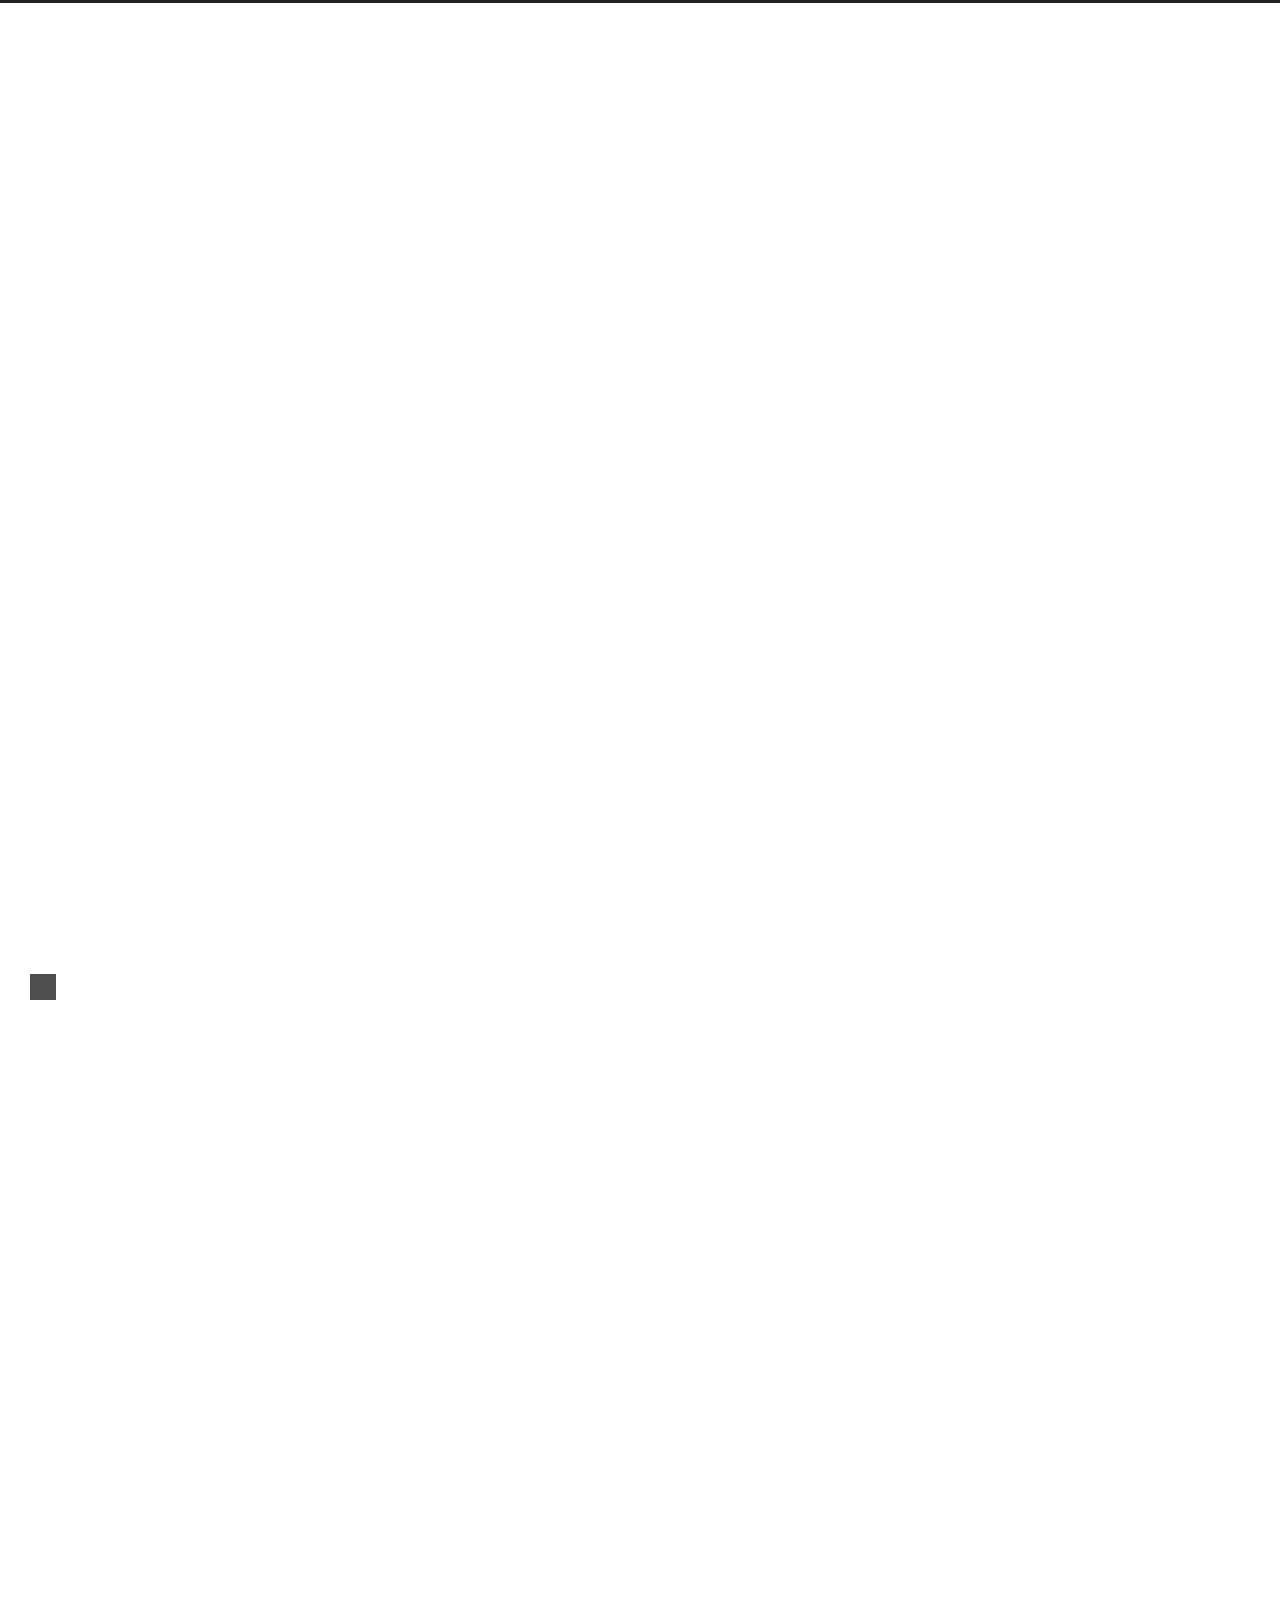
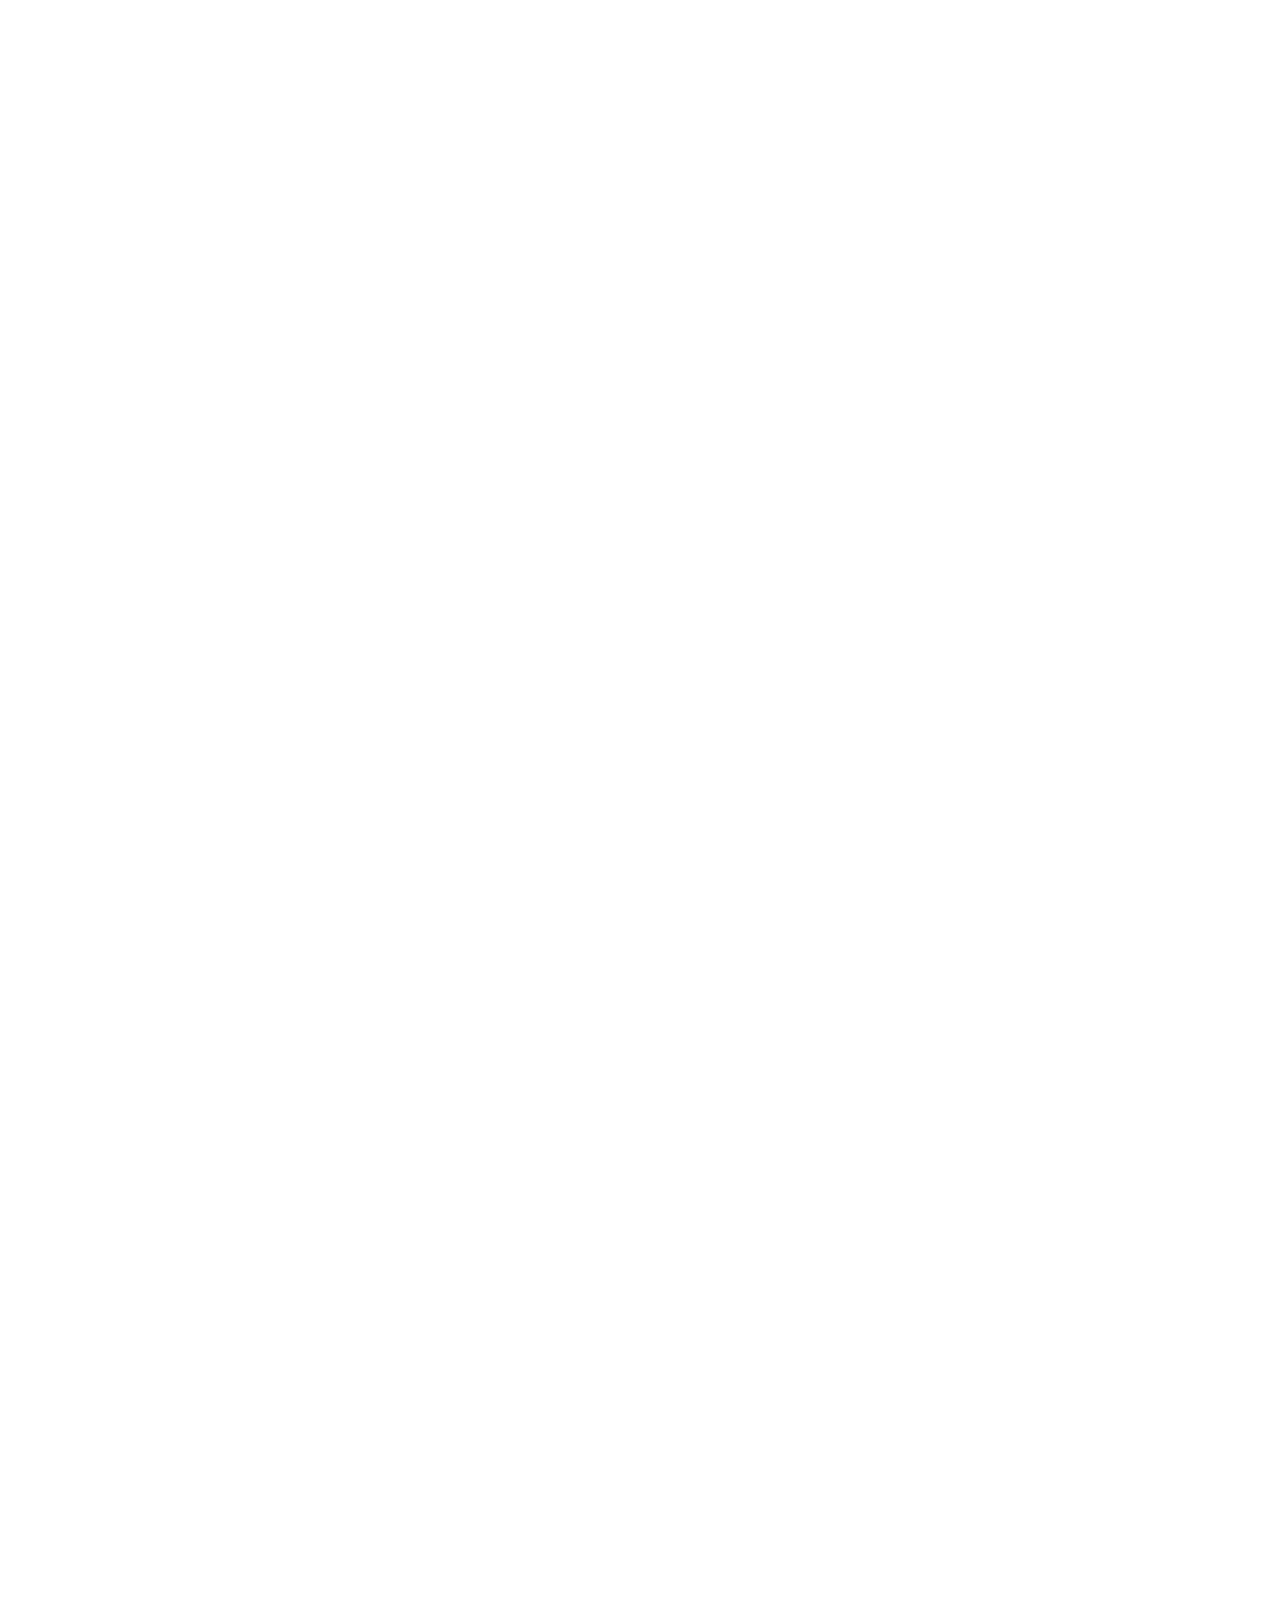
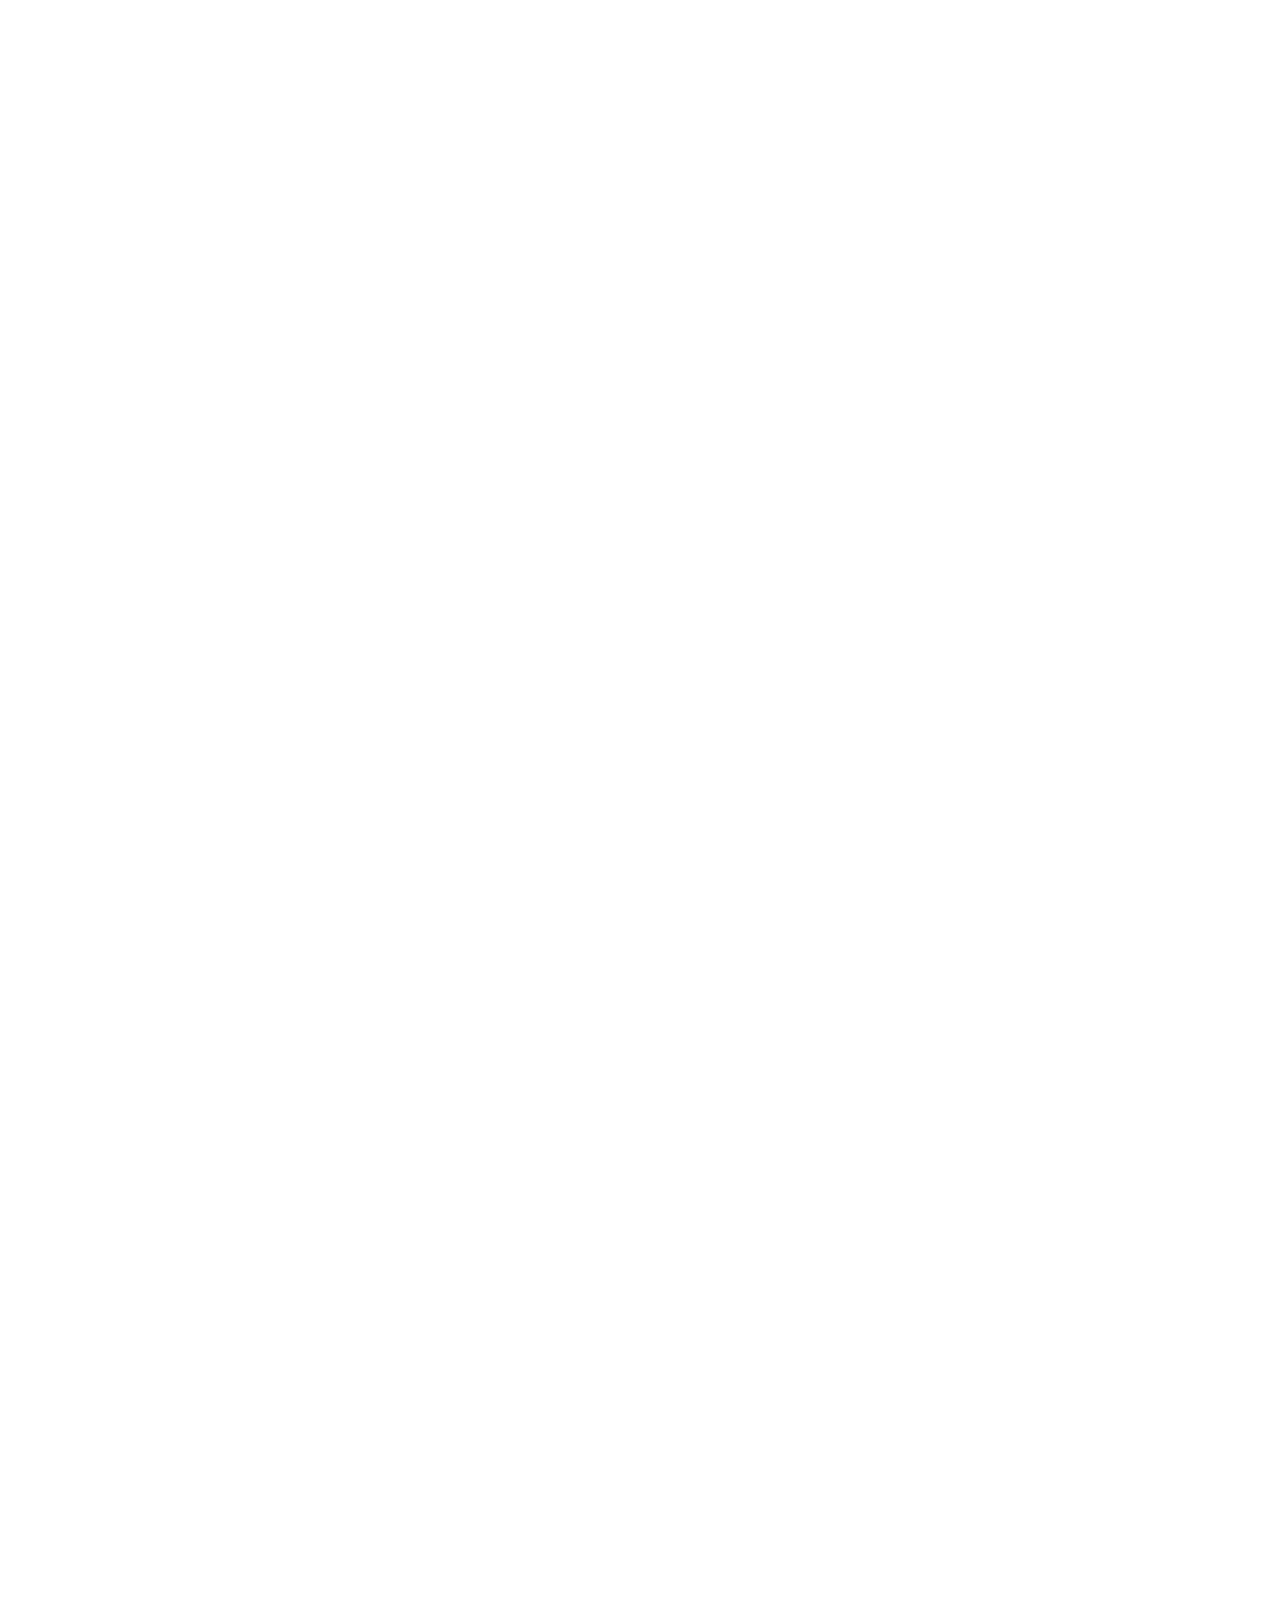
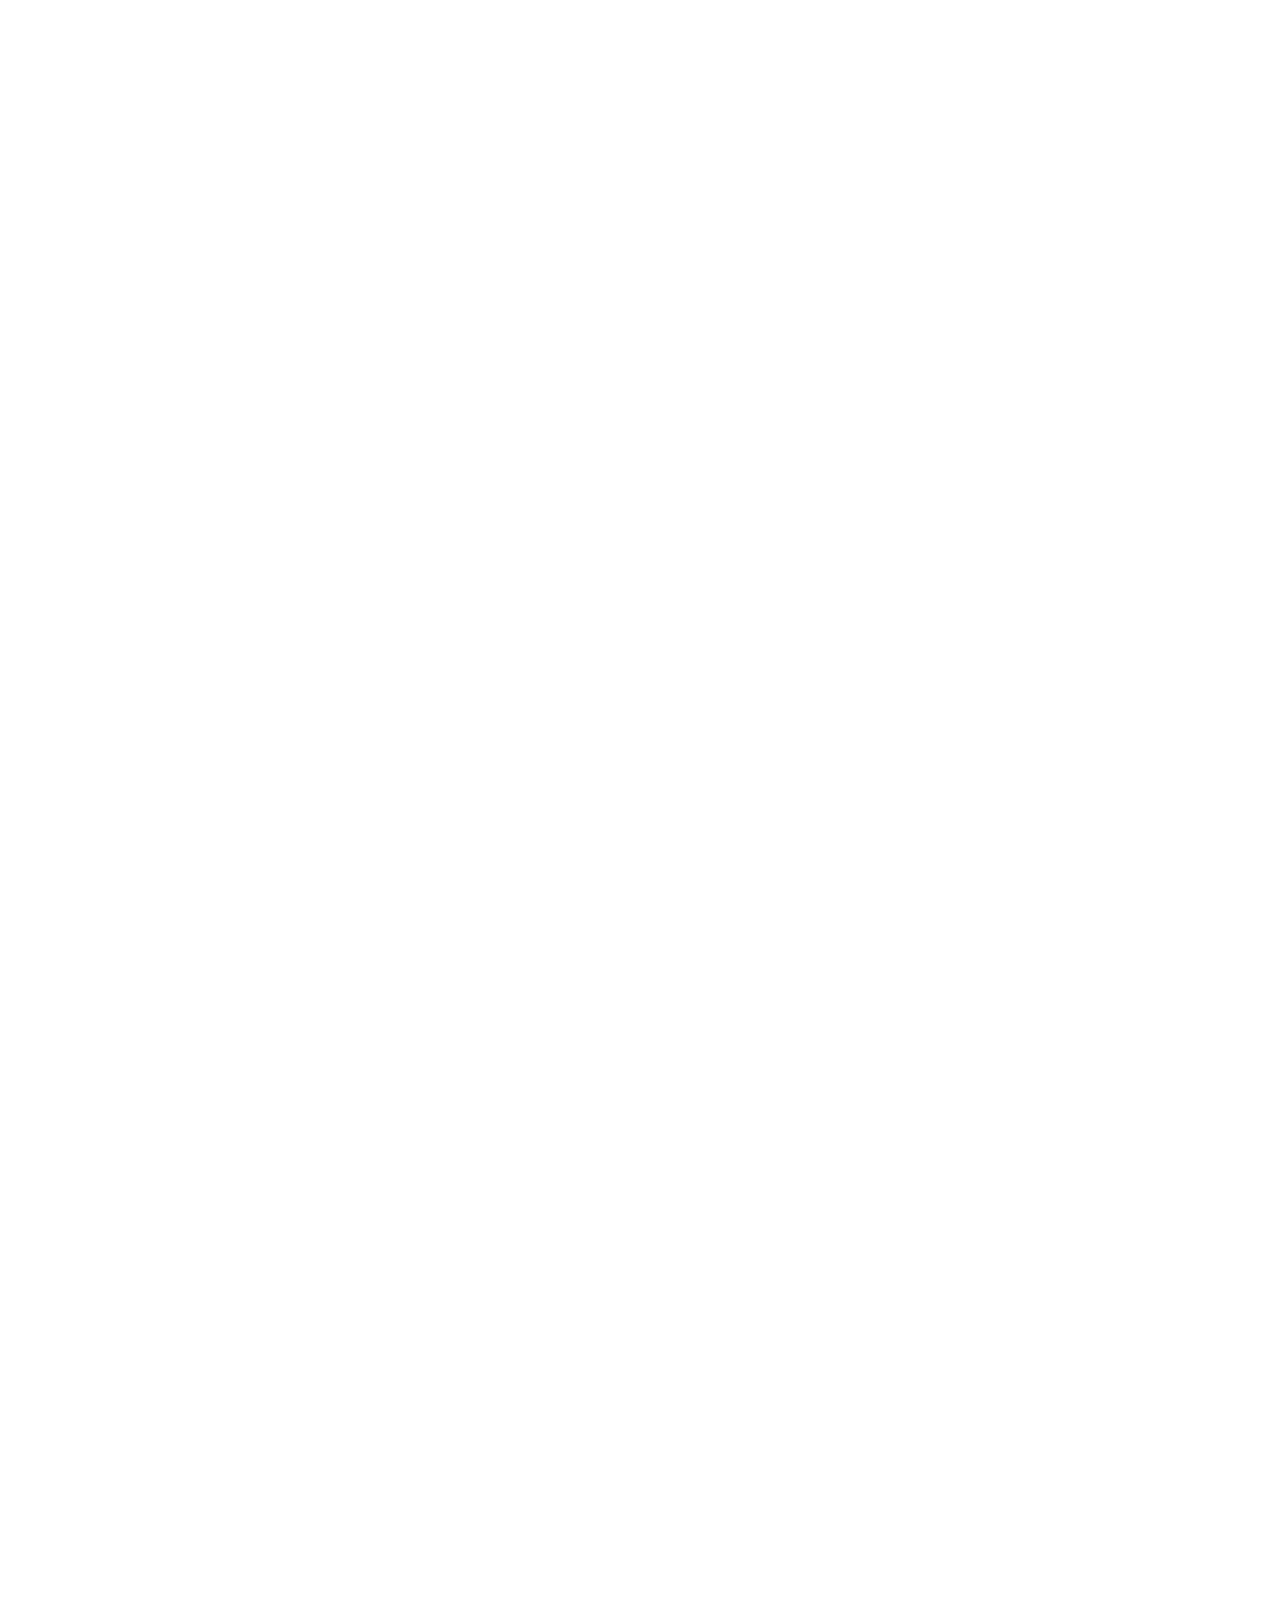
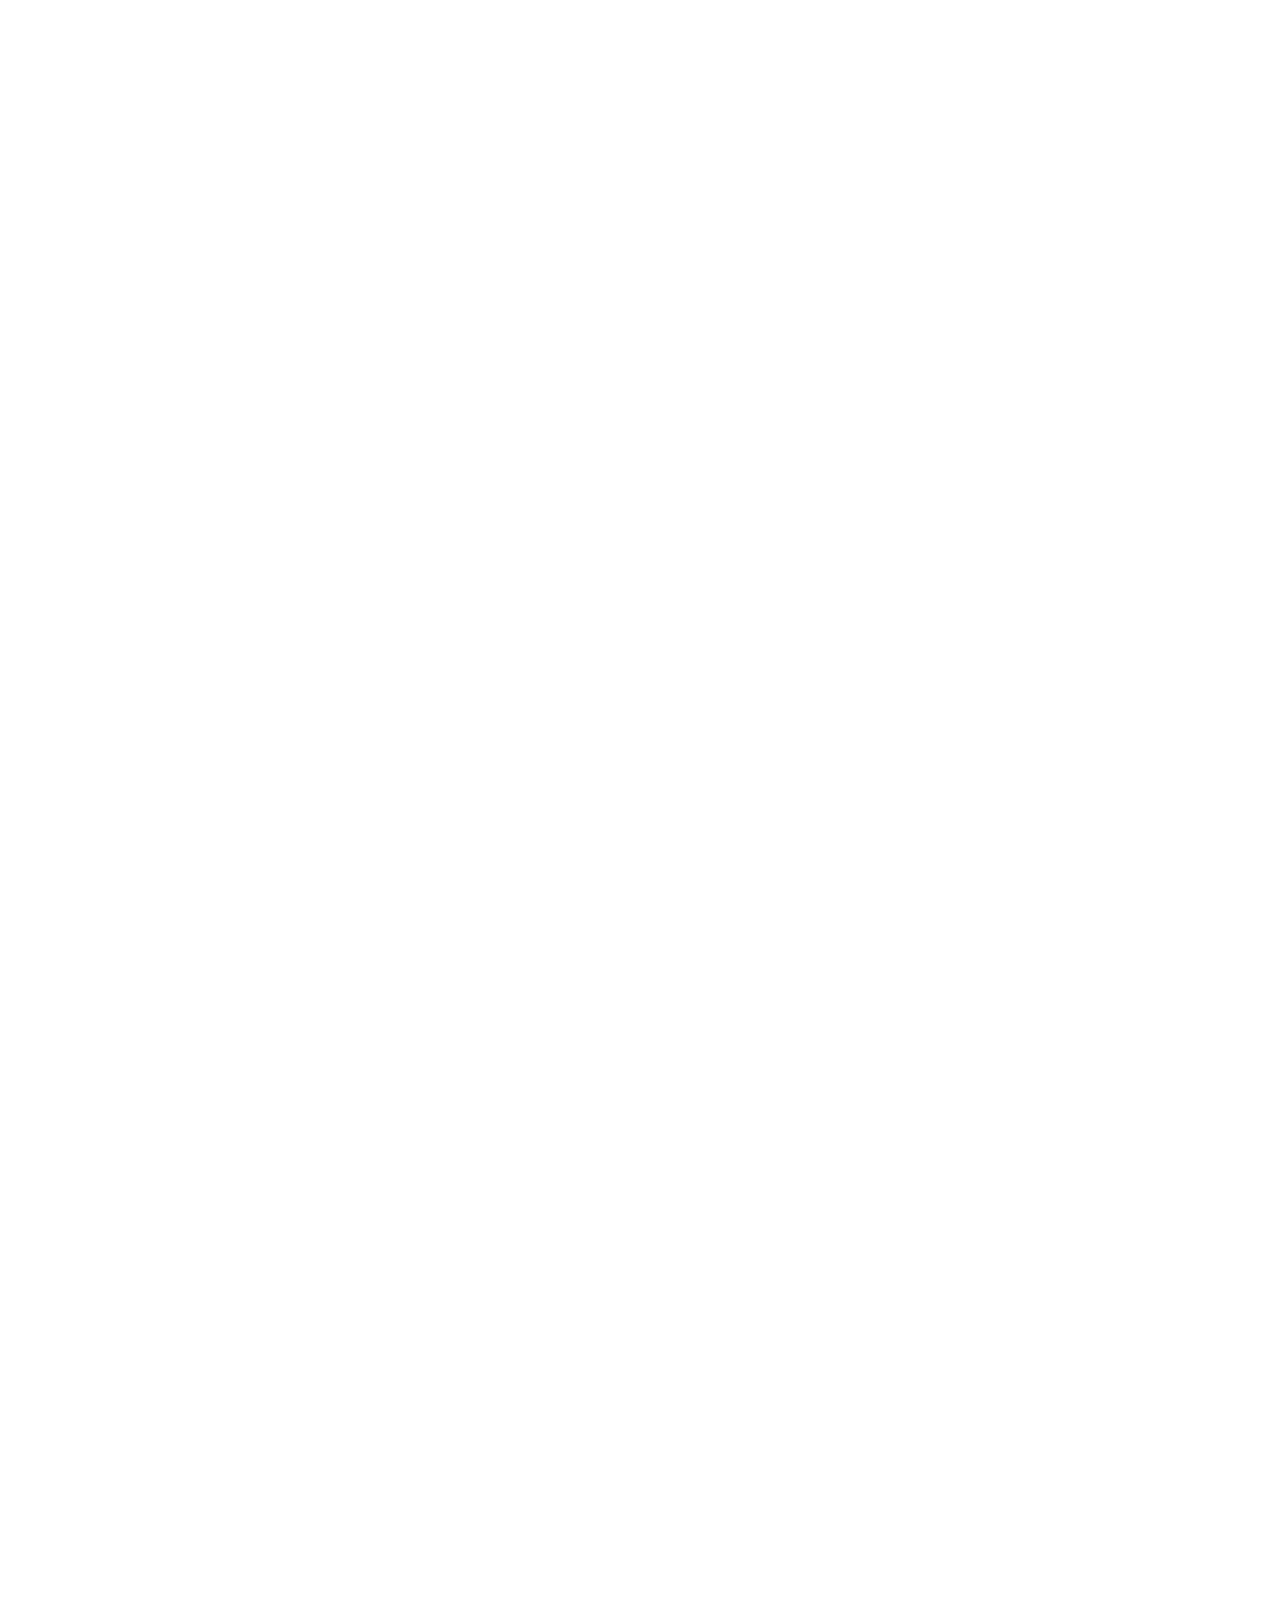
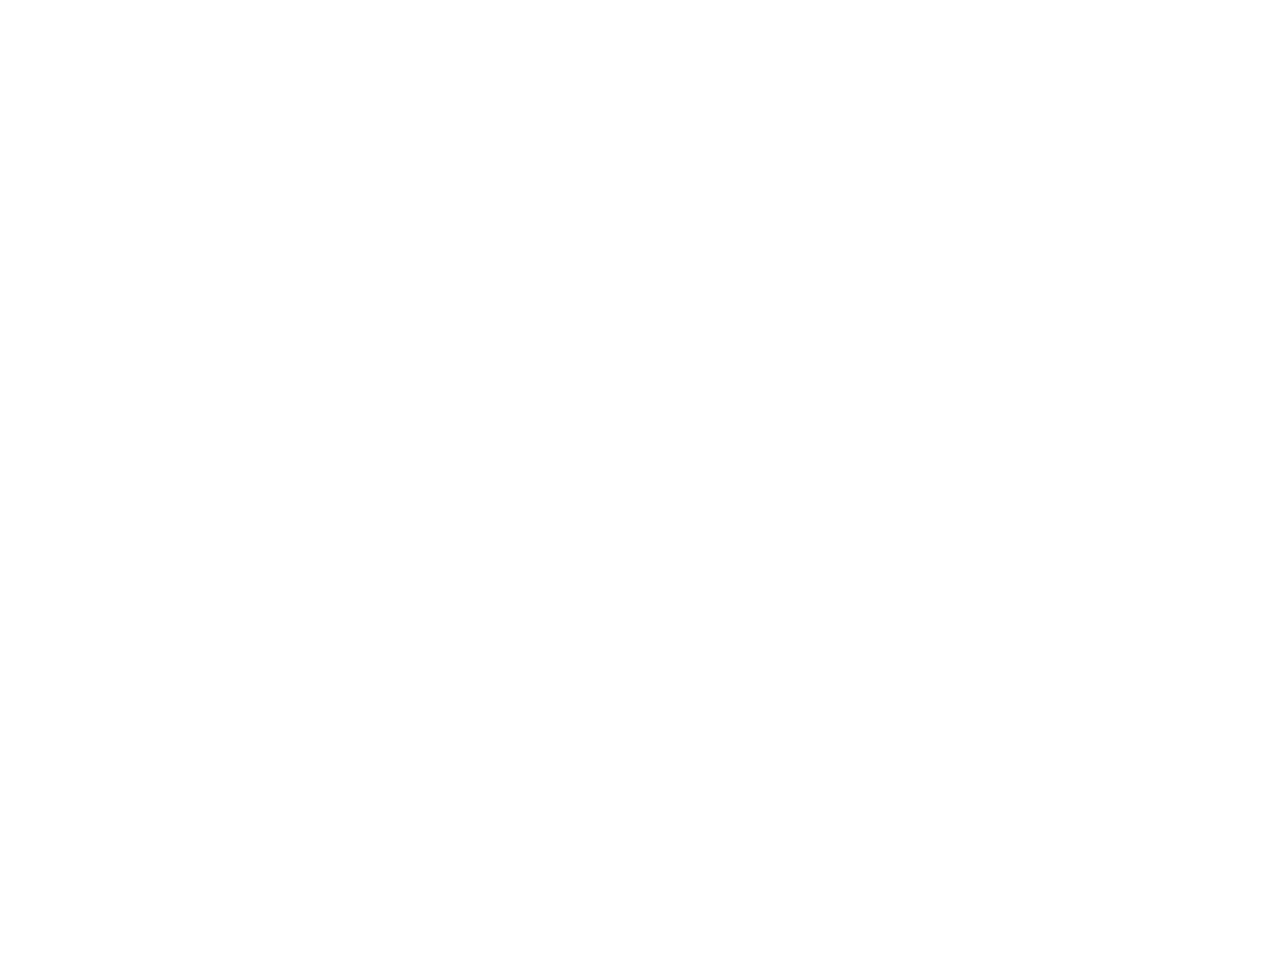
==== commit 56539ec2: "Site updated: 2023-08-25 15:53:00" ====
--- a/index.html
+++ b/index.html
@@ -6,9 +6,9 @@
 <meta name="theme-color" content="#222"><meta name="generator" content="Hexo 6.3.0">
 
   <link rel="apple-touch-icon" sizes="180x180" href="/images/apple-touch-icon-next.png">
-  <link rel="icon" type="image/png" sizes="32x32" href="/images/favicon-32x32-next.png">
-  <link rel="icon" type="image/png" sizes="16x16" href="/images/favicon-16x16-next.png">
-  <link rel="mask-icon" href="/images/logo.svg" color="#222">
+  <link rel="icon" type="image/png" sizes="32x32" href="/images/dragon32.png">
+  <link rel="icon" type="image/png" sizes="16x16" href="/images/dragon16.png">
+  <link rel="mask-icon" href="/images/dragonSVG.svg" color="#222">
 
 <link rel="stylesheet" href="/css/main.css">
 
@@ -17,14 +17,13 @@
 <link rel="stylesheet" href="https://cdnjs.cloudflare.com/ajax/libs/font-awesome/6.4.0/css/all.min.css" integrity="sha256-HtsXJanqjKTc8vVQjO4YMhiqFoXkfBsjBWcX91T1jr8=" crossorigin="anonymous">
   <link rel="stylesheet" href="https://cdnjs.cloudflare.com/ajax/libs/animate.css/3.1.1/animate.min.css" integrity="sha256-PR7ttpcvz8qrF57fur/yAx1qXMFJeJFiA6pSzWi0OIE=" crossorigin="anonymous">
 
-<script class="next-config" data-name="main" type="application/json">{"hostname":"example.com","root":"/","images":"/images","scheme":"Gemini","darkmode":false,"version":"8.18.0","exturl":false,"sidebar":{"position":"left","Pisces | Gemini":240,"display":"always","padding":18,"offset":12},"copycode":{"enable":false,"style":null},"fold":{"enable":false,"height":500},"bookmark":{"enable":false,"color":"#222","save":"auto"},"mediumzoom":false,"lazyload":false,"pangu":false,"comments":{"style":"tabs","active":null,"storage":true,"lazyload":false,"nav":null},"stickytabs":false,"motion":{"enable":true,"async":false,"transition":{"menu_item":"fadeInDown","post_block":"fadeIn","post_header":"fadeInDown","post_body":"fadeInDown","coll_header":"fadeInLeft","sidebar":"fadeInUp"}},"prism":false,"i18n":{"placeholder":"Searching...","empty":"We didn't find any results for the search: ${query}","hits_time":"${hits} results found in ${time} ms","hits":"${hits} results found"}}</script><script src="/js/config.js"></script>
+<script class="next-config" data-name="main" type="application/json">{"hostname":"example.com","root":"/","images":"/images","scheme":"Gemini","darkmode":false,"version":"8.18.0","exturl":false,"sidebar":{"position":"left","display":"post","padding":18,"offset":12},"copycode":{"enable":false,"style":null},"fold":{"enable":false,"height":500},"bookmark":{"enable":false,"color":"#222","save":"auto"},"mediumzoom":false,"lazyload":false,"pangu":false,"comments":{"style":"tabs","active":null,"storage":true,"lazyload":false,"nav":null},"stickytabs":false,"motion":{"enable":true,"async":false,"transition":{"menu_item":"fadeInDown","post_block":"fadeIn","post_header":"fadeInDown","post_body":"fadeInDown","coll_header":"fadeInLeft","sidebar":"fadeInUp"}},"prism":false,"i18n":{"placeholder":"Searching...","empty":"We didn't find any results for the search: ${query}","hits_time":"${hits} results found in ${time} ms","hits":"${hits} results found"}}</script><script src="/js/config.js"></script>
 
     <meta property="og:type" content="website">
-<meta property="og:title" content="Hexo">
+<meta property="og:title" content="TangのSalon">
 <meta property="og:url" content="http://example.com/index.html">
-<meta property="og:site_name" content="Hexo">
+<meta property="og:site_name" content="TangのSalon">
 <meta property="og:locale" content="en_US">
-<meta property="article:author" content="John Doe">
 <meta name="twitter:card" content="summary">
 
 
@@ -35,7 +34,7 @@
 <script class="next-config" data-name="page" type="application/json">{"sidebar":"","isHome":true,"isPost":false,"lang":"en","comments":"","permalink":"","path":"index.html","title":""}</script>
 
 <script class="next-config" data-name="calendar" type="application/json">""</script>
-<title>Hexo</title>
+<title>TangのSalon</title>
   
 
 
@@ -68,9 +67,10 @@
 
     <a href="/" class="brand" rel="start">
       <i class="logo-line"></i>
-      <h1 class="site-title">Hexo</h1>
+      <h1 class="site-title">TangのSalon</h1>
       <i class="logo-line"></i>
     </a>
+      <p class="site-subtitle" itemprop="description">其實人生 并非虛耗 何來塵埃飛舞</p>
   </div>
 
   <div class="site-nav-right">
@@ -82,7 +82,7 @@
 
 
 <nav class="site-nav">
-  <ul class="main-menu menu"><li class="menu-item menu-item-home"><a href="/" rel="section"><i class="fa fa-home fa-fw"></i>Home</a></li><li class="menu-item menu-item-about"><a href="/about/" rel="section"><i class="fa fa-user fa-fw"></i>About</a></li><li class="menu-item menu-item-tags"><a href="/tags/" rel="section"><i class="fa fa-tags fa-fw"></i>Tags<span class="badge">0</span></a></li><li class="menu-item menu-item-categories"><a href="/categories/" rel="section"><i class="fa fa-th fa-fw"></i>Categories<span class="badge">0</span></a></li><li class="menu-item menu-item-archives"><a href="/archives/" rel="section"><i class="fa fa-archive fa-fw"></i>Archives<span class="badge">3</span></a></li><li class="menu-item menu-item-schedule"><a href="/schedule/" rel="section"><i class="fa fa-calendar fa-fw"></i>Schedule</a></li><li class="menu-item menu-item-sitemap"><a href="/sitemap.xml" rel="section"><i class="fa fa-sitemap fa-fw"></i>Sitemap</a></li>
+  <ul class="main-menu menu"><li class="menu-item menu-item-home"><a href="/" rel="section"><i class="fa fa-home fa-fw"></i>Home</a></li><li class="menu-item menu-item-archives"><a href="/archives/" rel="section"><i class="fa fa-archive fa-fw"></i>Archives<span class="badge">3</span></a></li><li class="menu-item menu-item-docs"><a href="/docs/" rel="section"><i class="fa fa-book fa-fw"></i>Docs</a></li>
   </ul>
 </nav>
 
@@ -112,7 +112,7 @@
 
         <div class="site-overview-wrap sidebar-panel">
           <div class="site-author animated" itemprop="author" itemscope itemtype="http://schema.org/Person">
-  <p class="site-author-name" itemprop="name">John Doe</p>
+  <p class="site-author-name" itemprop="name"></p>
   <div class="site-description" itemprop="description"></div>
 </div>
 <div class="site-state-wrap animated">
@@ -125,6 +125,11 @@
       </div>
   </nav>
 </div>
+  <div class="links-of-author animated">
+      <span class="links-of-author-item">
+        <a href="https://github.com/tangyunlong" title="GitHub → https:&#x2F;&#x2F;github.com&#x2F;tangyunlong" rel="noopener me" target="_blank"><i class="fab fa-github fa-fw"></i>GitHub</a>
+      </span>
+  </div>
 
         </div>
       </div>
@@ -150,16 +155,16 @@
 
     <span hidden itemprop="author" itemscope itemtype="http://schema.org/Person">
       <meta itemprop="image" content="/images/avatar.gif">
-      <meta itemprop="name" content="John Doe">
+      <meta itemprop="name" content="">
     </span>
 
     <span hidden itemprop="publisher" itemscope itemtype="http://schema.org/Organization">
-      <meta itemprop="name" content="Hexo">
+      <meta itemprop="name" content="TangのSalon">
       <meta itemprop="description" content="">
     </span>
 
     <span hidden itemprop="post" itemscope itemtype="http://schema.org/CreativeWork">
-      <meta itemprop="name" content="undefined | Hexo">
+      <meta itemprop="name" content="undefined | TangのSalon">
       <meta itemprop="description" content="">
     </span>
       <header class="post-header">
@@ -363,16 +368,16 @@
 
     <span hidden itemprop="author" itemscope itemtype="http://schema.org/Person">
       <meta itemprop="image" content="/images/avatar.gif">
-      <meta itemprop="name" content="John Doe">
+      <meta itemprop="name" content="">
     </span>
 
     <span hidden itemprop="publisher" itemscope itemtype="http://schema.org/Organization">
-      <meta itemprop="name" content="Hexo">
+      <meta itemprop="name" content="TangのSalon">
       <meta itemprop="description" content="">
     </span>
 
     <span hidden itemprop="post" itemscope itemtype="http://schema.org/CreativeWork">
-      <meta itemprop="name" content="undefined | Hexo">
+      <meta itemprop="name" content="undefined | TangのSalon">
       <meta itemprop="description" content="">
     </span>
       <header class="post-header">
@@ -431,16 +436,16 @@
 
     <span hidden itemprop="author" itemscope itemtype="http://schema.org/Person">
       <meta itemprop="image" content="/images/avatar.gif">
-      <meta itemprop="name" content="John Doe">
+      <meta itemprop="name" content="">
     </span>
 
     <span hidden itemprop="publisher" itemscope itemtype="http://schema.org/Organization">
-      <meta itemprop="name" content="Hexo">
+      <meta itemprop="name" content="TangのSalon">
       <meta itemprop="description" content="">
     </span>
 
     <span hidden itemprop="post" itemscope itemtype="http://schema.org/CreativeWork">
-      <meta itemprop="name" content="undefined | Hexo">
+      <meta itemprop="name" content="undefined | TangのSalon">
       <meta itemprop="description" content="">
     </span>
       <header class="post-header">
@@ -514,7 +519,7 @@
     <span class="with-love">
       <i class="fa fa-heart"></i>
     </span>
-    <span class="author" itemprop="copyrightHolder">John Doe</span>
+    <span class="author" itemprop="copyrightHolder"></span>
   </div>
   <div class="powered-by">Powered by <a href="https://hexo.io/" rel="noopener" target="_blank">Hexo</a> & <a href="https://theme-next.js.org/" rel="noopener" target="_blank">NexT.Gemini</a>
   </div>
